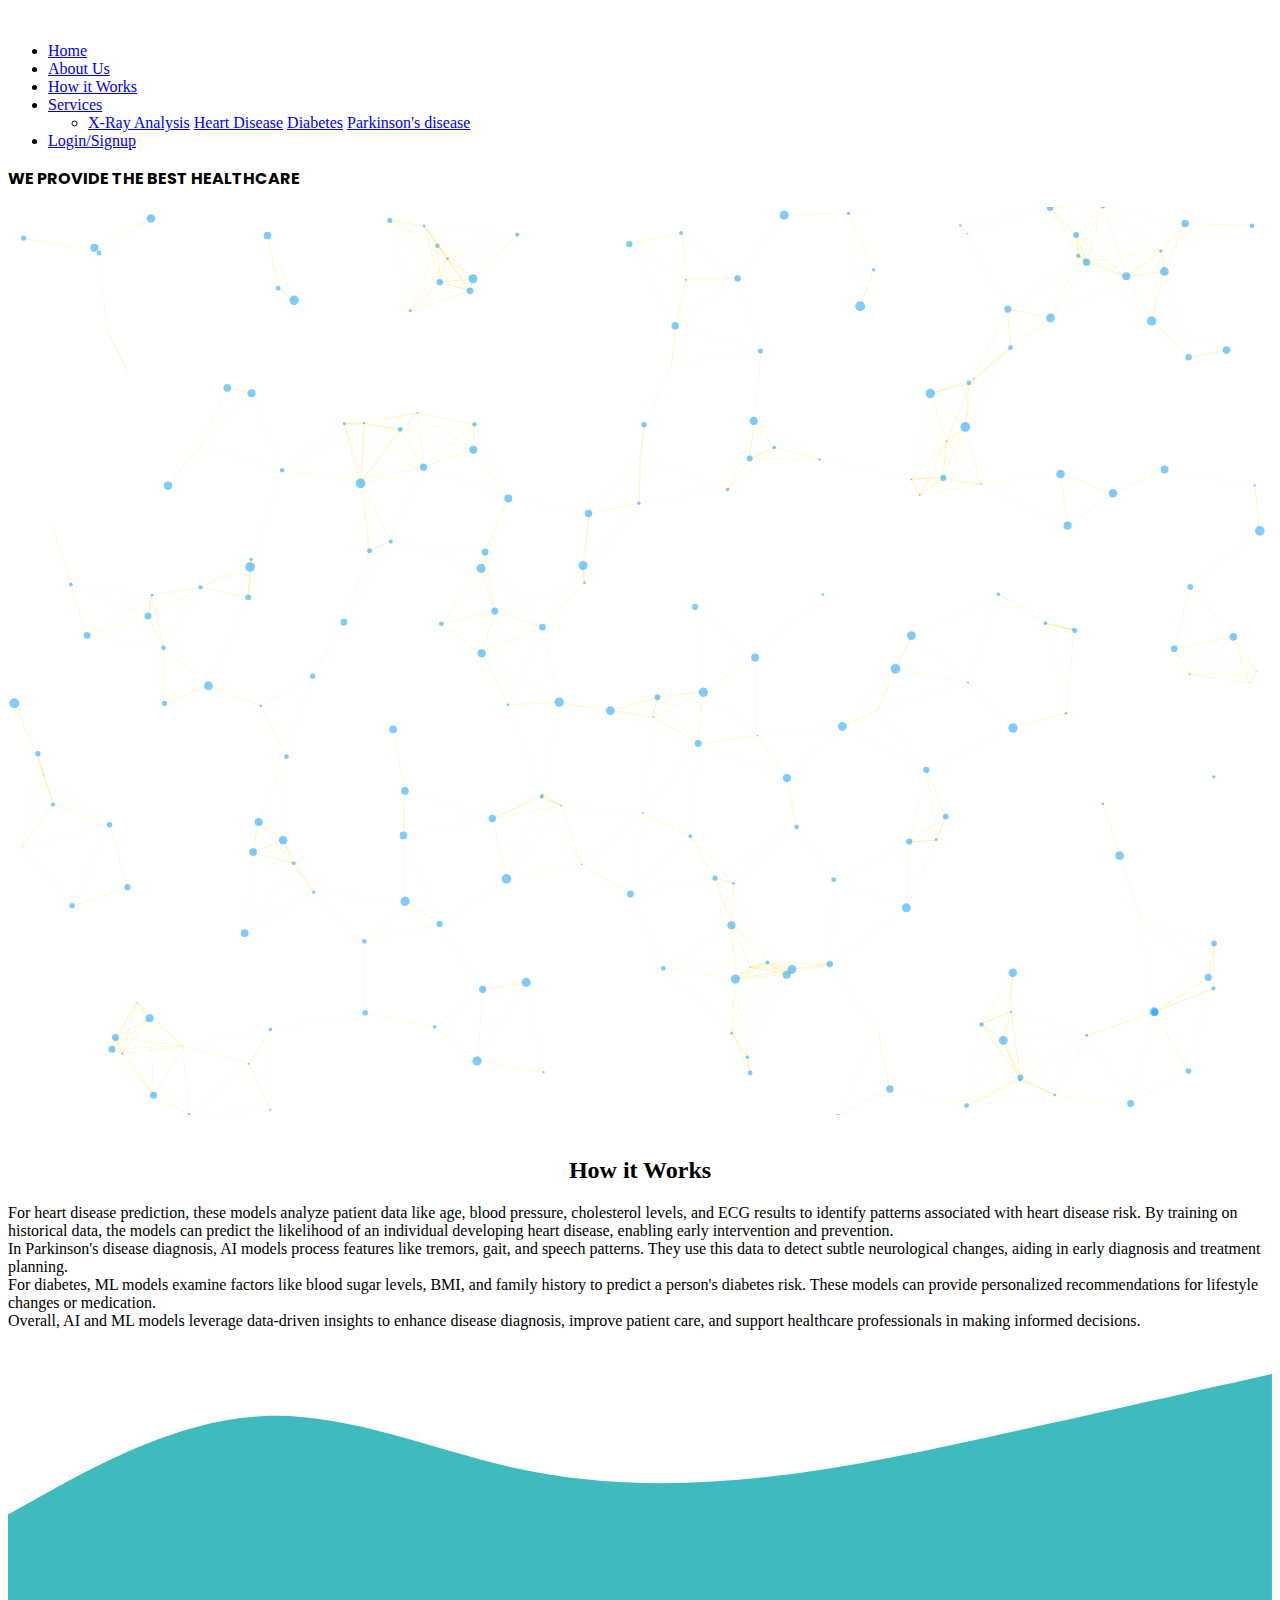
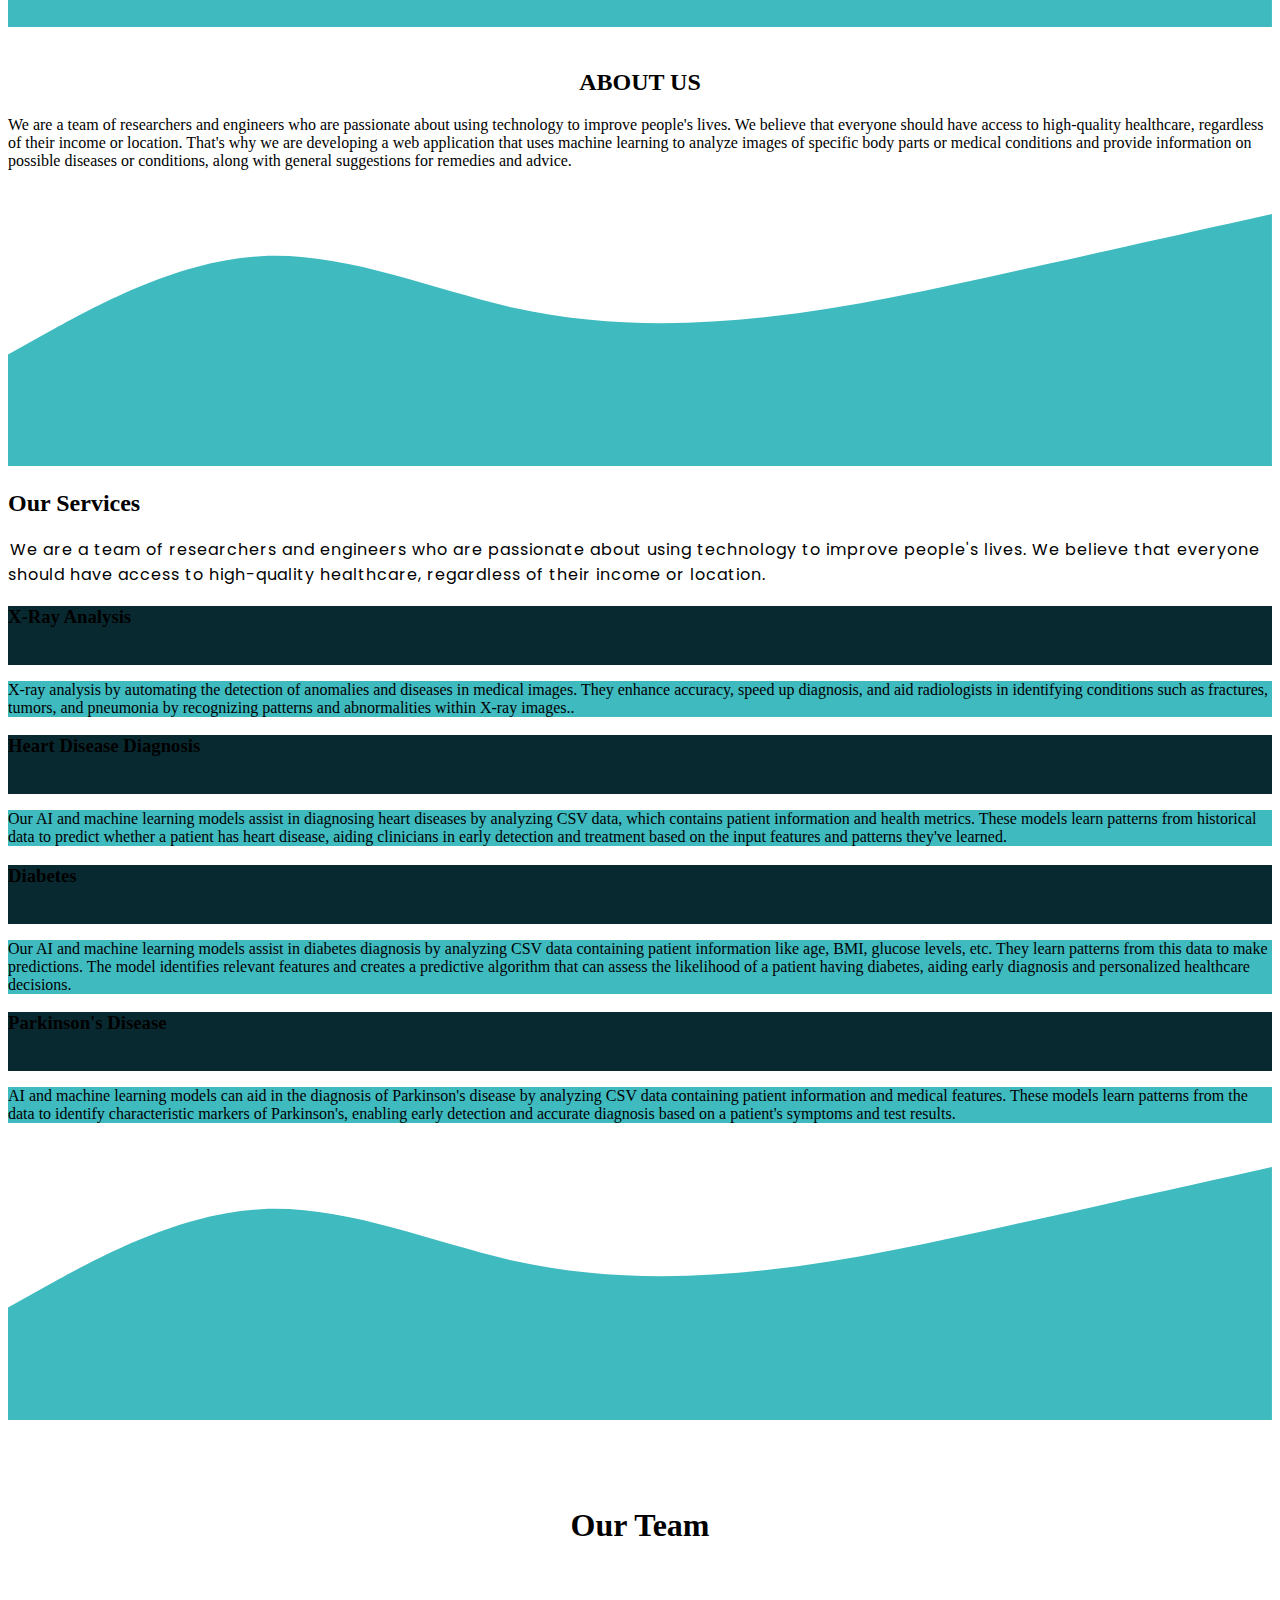
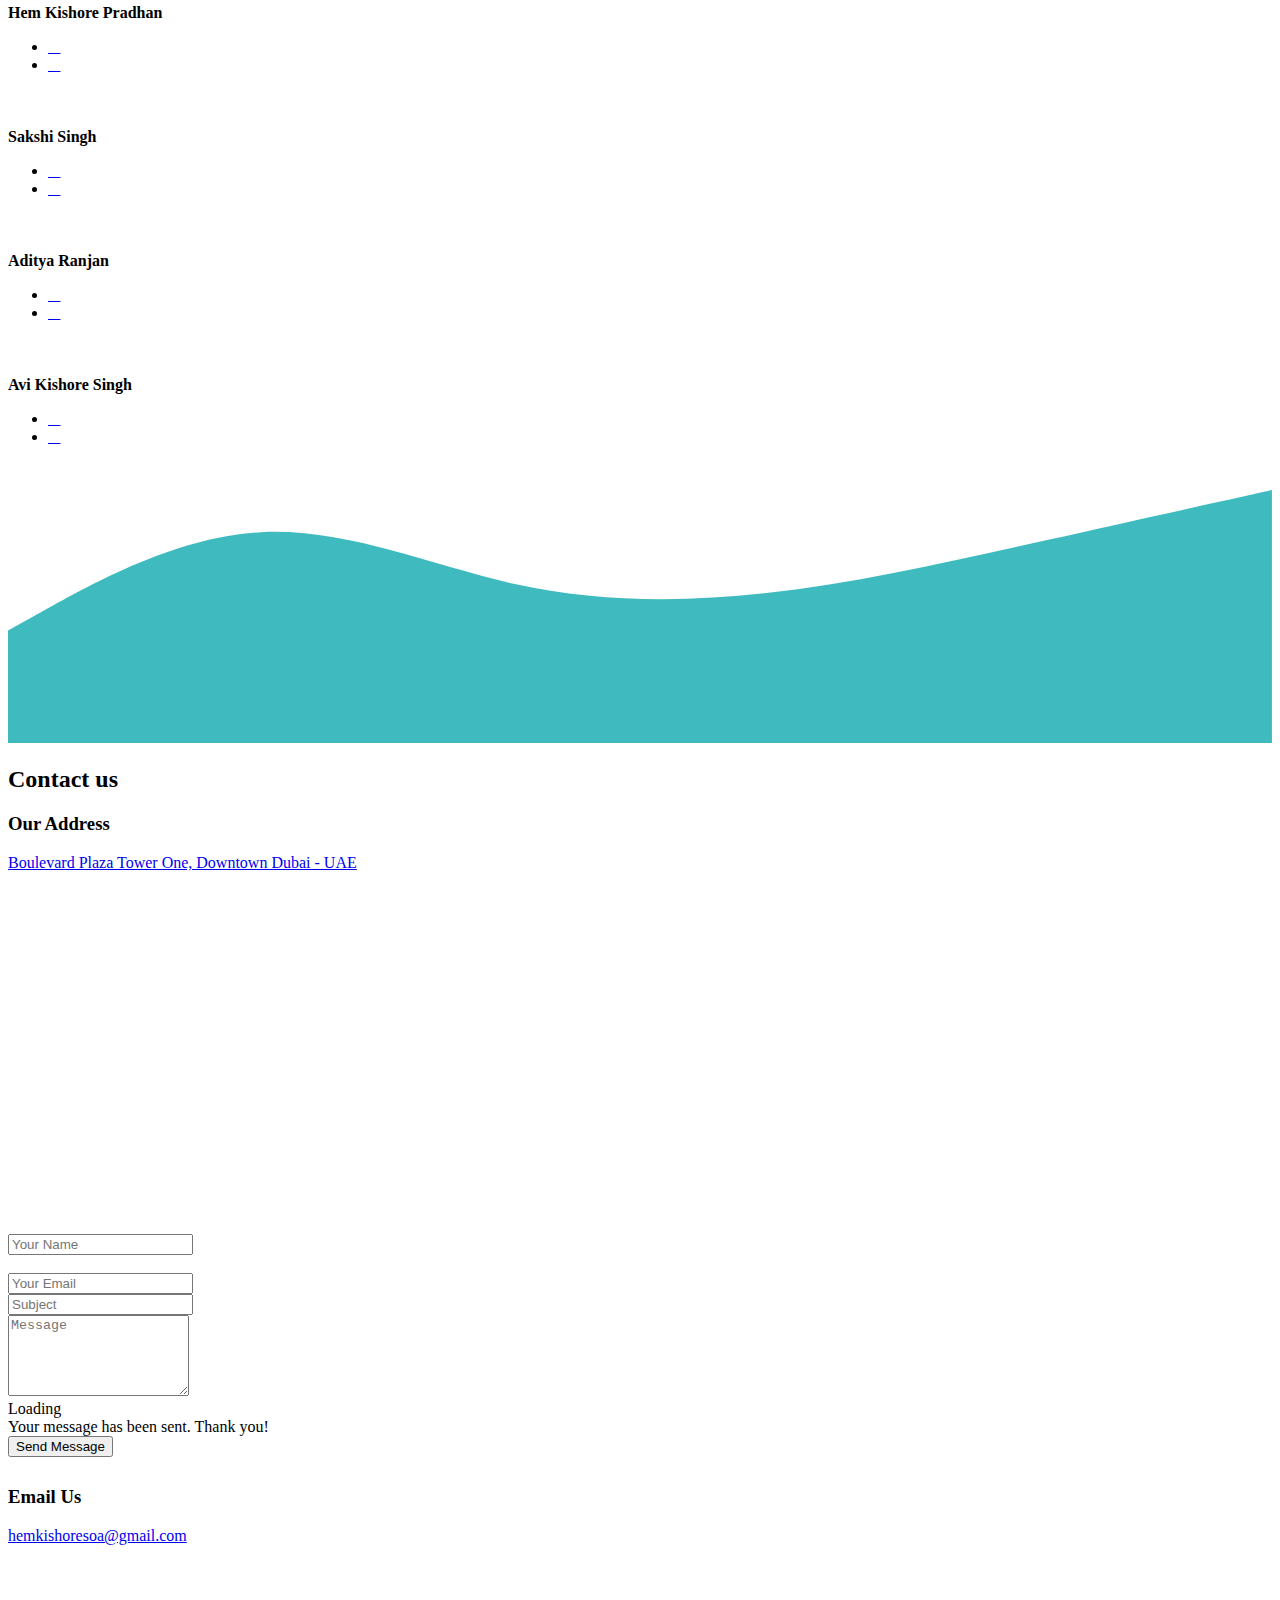
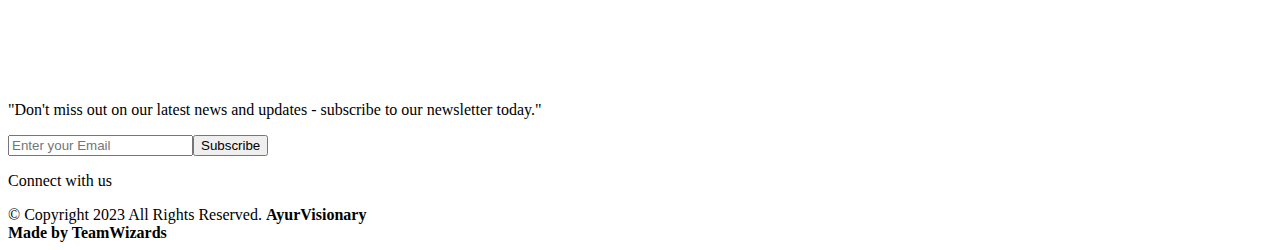
==== templates/index.html @ 6d26f272 "Adding codes with Flask App" ====
<!DOCTYPE html>
<html lang="en">

<head>
  <meta charset="utf-8">
  <meta content="width=device-width, initial-scale=1.0" name="viewport">

  <title>AyurVisionary - Health is Wealth</title>
  <meta content="" name="description">
  <meta content="" name="keywords">

  <!-- Favicons -->
  <link href="./static/Images/navlogo.png" rel="icon">
  <link href="./static/Images/navlogo.png" rel="apple-touch-icon">


  <!-- Google Fonts -->
  <link
    href="https://fonts.googleapis.com/css?family=Open+Sans:300,300i,400,400i,600,600i,700,700i|Raleway:300,300i,400,400i,500,500i,600,600i,700,700i|Poppins:300,300i,400,400i,500,500i,600,600i,700,700i"
    rel="stylesheet">
  <meta name="viewport" content="width=device-width, initial-scale=1">
  <link rel="stylesheet" href="https://cdnjs.cloudflare.com/ajax/libs/font-awesome/4.7.0/css/font-awesome.min.css">

  <!-- Vendor CSS Files -->

  <link href="static/vendor/aos/aos.css" rel="stylesheet">
  <link href="static/vendor/bootstrap/css/bootstrap.min.css" rel="stylesheet">
  <link href="static/vendor/bootstrap-icons/bootstrap-icons.css" rel="stylesheet">
  <link href="static/vendor/boxicons/css/boxicons.min.css" rel="stylesheet">
  <link href="static/vendor/glightbox/css/glightbox.min.css" rel="stylesheet">
  <link href="static/vendor/swiper/swiper-bundle.min.css" rel="stylesheet">
  <link href="static/css/style.css" rel="stylesheet">
  <script src="https://kit.fontawesome.com/66aa7c98b3.js" crossorigin="anonymous"></script>
  <script src="https://cdnjs.cloudflare.com/ajax/libs/animejs/3.2.1/anime.min.js"
    integrity="sha512-z4OUqw38qNLpn1libAN9BsoDx6nbNFio5lA6CuTp9NlK83b89hgyCVq+N5FdBJptINztxn1Z3SaKSKUS5UP60Q=="
    crossorigin="anonymous" referrerpolicy="no-referrer"></script>
  <script>
    document.onreadystatechange = function () {
      if (document.readyState !== "complete") {
        document.querySelector("body").style.visibility = "hidden";
        document.querySelector(".loaderr").style.visibility = "visible";
      } else {
        document.querySelector(".loaderr").style.display = "none";
        document.querySelector("body").style.visibility = "visible";
      }
    };
  </script>
  <script src="https://cdnjs.cloudflare.com/ajax/libs/tsparticles/2.9.3/tsparticles.min.js"
    integrity="sha512-+YPbXItNhUCZR3fn5KeWPtJrXuoqRYQ4Gd1rIjEFG+h8UJYekebhOMh84vv7q+Y1sy5kdIIVtfftehCiigriMQ=="
    crossorigin="anonymous" referrerpolicy="no-referrer"></script>
  <script src="https://ajax.googleapis.com/ajax/libs/jquery/3.6.3/jquery.min.js"></script>
  <script src="https://cdnjs.cloudflare.com/ajax/libs/slick-carousel/1.8.1/slick.min.js"
    integrity="sha512-XtmMtDEcNz2j7ekrtHvOVR4iwwaD6o/FUJe6+Zq+HgcCsk3kj4uSQQR8weQ2QVj1o0Pk6PwYLohm206ZzNfubg=="
    crossorigin="anonymous" referrerpolicy="no-referrer"></script>
</head>

<body>

  <!-- loader animation -->
  <div class="loaderr">
    <div class="loader"></div>
    <div class="loader"></div>
    <div class="loader"></div>

  </div>

  <!-- ======= Header ======= -->
  <header id="header">
    <div class="container d-flex align-items-center justify-content-between">

      <div class="logo">

        <a href="index.html"><img src="./static/Images/navlogo.png" alt="" class="img-fluid myimg"></a>
      </div>

      <nav id="navbar" class="navbar">
        <ul>
          <li><a class="nav-link scrollto active" href="#hero">Home</a></li>
          <li><a class="nav-link scrollto" href="#about">About Us</a></li>
          <li><a class="nav-link scrollto" href="#howitworks">How it Works</a></li>

          <li class="dropdown"><a href="#services"><span>Services</span> <i class="bi bi-chevron-down"></i></a>
            <ul>

              <li class="dropdown">

                <a href="/xray" class="mylink"><span>X-Ray Analysis</span></a>
                <a href="/heartform" class="mylink"><span>Heart Disease</span></a>
                <a href="/diabetesform" class="mylink"><span>Diabetes</span></a>
                <a href="/parkinson" class="mylink"><span>Parkinson's disease</span></a>

              </li>

            </ul>
          </li>

          </li>

          <li>
            <a class="nav-link scrollto" href="signin">Login/Signup</a>

          </li>


        </ul>
        <i class="bi bi-list mobile-nav-toggle"></i>
      </nav>

    </div>
  </header>
  <!-- Hero section -->
  <section class="myccontainer">
    <div class="row">
      <div class="col-lg-6 col-md-12">
        <div class="herocontent">
          <div class="my_animation">
            <div class="container">
              <p class="parahero" style="font-family: Poppins;"><b> WE PROVIDE THE BEST HEALTHCARE</b></p>
            </div>

          </div>

        </div>
      </div>
      <div class="col-lg-6 col-md-12">
        <div id="particles-js"></div>
      </div>
    </div>







  </section>
  <!-- End of Hero section -->
  <main id="main">
    <!-- Our partners section -->
    <section id="howitworks" class="about section-bg">
      <div class="container">

        <div class="row gy-4">
          <div class="col-xl-6">
            <img
              src="https://upload.wikimedia.org/wikipedia/commons/thumb/7/77/X-ray_of_hand%2C_where_bone_age_is_automatically_found_by_BoneXpert_software.jpg/640px-X-ray_of_hand%2C_where_bone_age_is_automatically_found_by_BoneXpert_software.jpg"
              class="img-fluid" height="500px" alt="">

          </div>
          <div class="col-xl-6">
            <div class="content d-flex flex-column justify-content-center ps-0 ps-xl-4">
              <h2 data-aos="fade-in" data-aos-delay="80" class="myh2">
                <center><b> How it Works </b></center>
              </h2>
              <!-- about section contents -->
              <p data-aos="fade-in" data-aos-delay="80" class="mypara">
                For heart disease prediction, these models analyze patient data like age, blood pressure, cholesterol
                levels, and ECG results to identify patterns associated with heart disease risk. By training on
                historical data, the models can predict the likelihood of an individual developing heart disease,
                enabling early intervention and prevention.
                <br>

                In Parkinson's disease diagnosis, AI models process features like tremors, gait, and speech patterns.
                They use this data to detect subtle neurological changes, aiding in early diagnosis and treatment
                planning.
                <br>


                For diabetes, ML models examine factors like blood sugar levels, BMI, and family history to predict a
                person's diabetes risk. These models can provide personalized recommendations for lifestyle changes or
                medication.
                <br>


                Overall, AI and ML models leverage data-driven insights to enhance disease diagnosis, improve patient
                care, and support healthcare professionals in making informed decisions.
                <br>

              </p>
              <!-- about section contents ends -->
            </div>
          </div>
        </div>

      </div>
    </section>


    <!-- End of partners section -->
    <svg xmlns="http://www.w3.org/2000/svg" viewBox="0 0 1440 320">
      <path fill="#3FBBC0" fill-opacity="1"
        d="M0,192L48,165.3C96,139,192,85,288,80C384,75,480,117,576,138.7C672,160,768,160,864,149.3C960,139,1056,117,1152,96C1248,75,1344,53,1392,42.7L1440,32L1440,320L1392,320C1344,320,1248,320,1152,320C1056,320,960,320,864,320C768,320,672,320,576,320C480,320,384,320,288,320C192,320,96,320,48,320L0,320Z">
      </path>
    </svg>
    <!--  About Section -->
    <section id="about" class="about section-bg">
      <div class="container">

        <div class="row gy-4">
          <div class="col-xl-6">
            <img
              src="https://static.vecteezy.com/system/resources/thumbnails/001/252/004/small_2x/hand-touching-a-smartphone-screen-with-online-doctor-and-health-care.jpg"
              class="img-fluid" height="500px" alt="">

          </div>
          <div class="col-xl-6">
            <div class="content d-flex flex-column justify-content-center ps-0 ps-xl-4">
              <h2 data-aos="fade-in" data-aos-delay="80" class="myh2">
                <center><b> ABOUT US </b></center>
              </h2>
              <!-- about section contents -->
              <p data-aos="fade-in" data-aos-delay="80" class="mypara">
                We are a team of researchers and engineers who are passionate about using technology to improve people's
                lives. We believe that everyone should have access to high-quality healthcare, regardless of their
                income or location.

                That's why we are developing a web application that uses machine learning to analyze images of specific
                body parts or medical conditions and provide information on possible diseases or conditions, along with
                general suggestions for remedies and advice.
              </p>
              <!-- about section contents ends -->
            </div>
          </div>
        </div>

      </div>
    </section>
    <!-- End of about Section -->
    <svg xmlns="http://www.w3.org/2000/svg" viewBox="0 0 1440 320">
      <path fill="#3FBBC0" fill-opacity="1"
        d="M0,192L48,165.3C96,139,192,85,288,80C384,75,480,117,576,138.7C672,160,768,160,864,149.3C960,139,1056,117,1152,96C1248,75,1344,53,1392,42.7L1440,32L1440,320L1392,320C1344,320,1248,320,1152,320C1056,320,960,320,864,320C768,320,672,320,576,320C480,320,384,320,288,320C192,320,96,320,48,320L0,320Z">
      </path>
    </svg>

    <!--  Services Section Starts -->
    <section id="services" class="services" style="display: flex; align-items: center; justify-content: center;">
      <div class="container">

        <div class="section-title">
          <h2 data-aos="fade-in" data-aos-delay="80">Our Services</h2>

          <p class="myservicepara" data-aos="fade-in" data-aos-delay="80" style="text-align: left; font-size: 16px;
          letter-spacing: 1px;
          font-family: Poppins, sans-serif;
         
          text-indent: 2px;">We are a team of researchers and engineers who are passionate about using technology to
            improve people's lives. We believe that everyone should have access to high-quality healthcare, regardless
            of their income or location.

          </p>

        </div>


        <div class="container servicescontainerr">
          <div class="row">
            <div class="col-lg-6 col-md-6 col-xl-6 ">
              <div class="box-item">
                <div class="flip-box">
                  <div class="flip-box-front text-center" style="background-color: #092930">
                    <div class="inner color-white">
                      <h3 class="flip-box-header">X-Ray Analysis</h3>

                      <img src="https://s25.postimg.cc/65hsttv9b/cta-arrow.png" alt="" class="flip-box-img">
                    </div>
                  </div>
                  <div class="flip-box-back text-center" style="background-color: #3FBBC0;">
                    <div class="inner color-white">

                      <p class="servicesparagraph">X-ray analysis by automating the detection of anomalies and diseases
                        in medical images. They enhance accuracy, speed up diagnosis, and aid radiologists in
                        identifying conditions such as fractures, tumors, and pneumonia by recognizing patterns and
                        abnormalities within X-ray images..</p>

                    </div>
                  </div>
                </div>
              </div>
            </div>
            <div class="col-lg-6 col-md-6 col-xl-6 ">
              <div class="box-item">
                <div class="flip-box">
                  <div class="flip-box-front text-center" style="background-color: #092930">
                    <div class="inner color-white">
                      <h3 class="flip-box-header">Heart Disease Diagnosis</h3>

                      <img src="https://s25.postimg.cc/65hsttv9b/cta-arrow.png" alt="" class="flip-box-img">
                    </div>
                  </div>
                  <div class="flip-box-back text-center" style="background-color: #3FBBC0;">
                    <div class="inner color-white">

                      <p class="servicesparagraph">Our AI and machine learning models assist in diagnosing heart
                        diseases by
                        analyzing CSV data, which contains patient information and health metrics. These models learn
                        patterns from historical data to predict whether a patient has heart disease, aiding clinicians
                        in early detection and treatment based on the input features and patterns they've learned.</p>

                    </div>
                  </div>
                </div>
              </div>
            </div>
          </div>
          <div class="row">
            <div class="col-lg-6 col-md-6 col-xl-6 ">
              <div class="box-item">
                <div class="flip-box">
                  <div class="flip-box-front text-center filter-" style="background-color: #092930">
                    <div class="inner color-white">
                      <h3 class="flip-box-header">Diabetes</h3>

                      <img src="https://s25.postimg.cc/65hsttv9b/cta-arrow.png" alt="" class="flip-box-img">
                    </div>
                  </div>
                  <div class="flip-box-back text-center" style="background-color: #3FBBC0;">
                    <div class="inner color-white">

                      <p class="servicesparagraph">Our AI and machine learning models assist in diabetes diagnosis by
                        analyzing CSV data containing patient information like age, BMI, glucose levels, etc. They learn
                        patterns from this data to make predictions. The model identifies relevant features and creates
                        a predictive algorithm that can assess the likelihood of a patient having diabetes, aiding early
                        diagnosis and personalized healthcare decisions.</p>

                    </div>
                  </div>
                </div>
              </div>
            </div>
            <div class="col-lg-6 col-md-6 col-xl-6 ">


              <div class="box-item">
                <div class="flip-box">
                  <div class="flip-box-front text-center filter-" style="background-color: #092930">
                    <div class="inner color-white">
                      <h3 class="flip-box-header">Parkinson's Disease</h3>

                      <img src="https://s25.postimg.cc/65hsttv9b/cta-arrow.png" alt="" class="flip-box-img">
                    </div>
                  </div>
                  <div class="flip-box-back text-center" style="background-color: #3FBBC0;">
                    <div class="inner color-white">

                      <p class="servicesparagraph">AI and machine learning models can aid in the diagnosis of
                        Parkinson's disease by analyzing CSV data containing patient information and medical features.
                        These models learn patterns from the data to identify characteristic markers of Parkinson's,
                        enabling early detection and accurate diagnosis based on a patient's symptoms and test results.
                      </p>

                    </div>
                  </div>
                </div>
              </div>


            </div>
          </div>


        </div>
      </div>

    </section>

    <!-- End of Service Section -->


    </div>
    <svg xmlns="http://www.w3.org/2000/svg" viewBox="0 0 1440 320">
      <path fill="#3FBBC0" fill-opacity="1"
        d="M0,192L48,165.3C96,139,192,85,288,80C384,75,480,117,576,138.7C672,160,768,160,864,149.3C960,139,1056,117,1152,96C1248,75,1344,53,1392,42.7L1440,32L1440,320L1392,320C1344,320,1248,320,1152,320C1056,320,960,320,864,320C768,320,672,320,576,320C480,320,384,320,288,320C192,320,96,320,48,320L0,320Z">
      </path>
    </svg>
    <!-- Talents  -->
    <div class="talents">
      <div class="container talentcontainer">
        <h1 class="myh2" style="text-align: center; padding-top: 62px;" data-aos="fade-in" data-aos-delay="80"><b>Our
            Team</b></h1>
        <section class="team-slider slider">
          <div class="slide">
            <article class="myycard">
              <div class="temporary_text">
                <img class="talentimg" src="https://avatars.githubusercontent.com/u/101815577?v=4" style="display: flex;
                 justify-content: center;border-radius: 50%; " alt="">

                <span style="display: flex;
justify-content: center; padding-top: 20px; color: white;"><b>Hem Kishore Pradhan</b></span>
              </div>

              <div class="mycard_content">
                <span class="card_title" style="text-align: center;"><b>Hem Kishore Pradhan</b></span>
                <span class="card_subtitle"> <a href="https://www.youtube.com/@ketan_k18"
                    class="youtubelink"></a></span>
                <div class="container">
                  <p class="card_description" style="text-align: center;">

                  <div class="social-menu">
                    <ul>

                      <li><a href="#" target="blank"><i class="fab fa-instagram"></i></a></li>
                      <li><a href="#" target="blank"><i class="fab fa-twitter"></i></a></li>

                    </ul>
                  </div>

                  </p>
                </div>


              </div>
            </article>
          </div>
          <div class="slide">
            <article class="myycard">
              <div class="temporary_text">
                <img class="talentimg" src="https://avatars.githubusercontent.com/u/104786841?v=4" style="display: flex;
                  justify-content: center;border-radius: 50%; " alt="">
                <span style="display: flex;
                  justify-content: center; padding-top: 20px;color: white;"><b> Sakshi Singh </b></span>
              </div>

              <div class="mycard_content">
                <span class="card_title" style="text-align: center;"><b>Sakshi Singh</b></span>
                <span class="card_subtitle"> <a href="https://www.youtube.com/@angxlinapg"
                    class="youtubelink"></a></span>
                <div class="container">
                  <p class="card_description" style="text-align: center;">

                  <div class="social-menu">
                    <ul>

                      <li><a href="#" target="blank"><i class="fab fa-instagram"></i></a></li>
                      <li><a href="#" target="blank"><i class="fab fa-twitter"></i></a></li>

                    </ul>
                  </div>

                  </p>
                </div>


              </div>
            </article>
          </div>

          <div class="slide">
            <article class="myycard">
              <div class="temporary_text">
                <img class="talentimg" src="https://avatars.githubusercontent.com/u/105258665?v=4" style="display: flex;
               justify-content: center;border-radius: 50%; " alt="">
                <span class="resspan" style="display: flex;
               justify-content: center; padding-top: 20px ;color: white;">Aditya Ranjan</span>
              </div>

              <div class="mycard_content">
                <span class="card_title" style="text-align: center;"><b>Aditya Ranjan</b></span>
                <span class="card_subtitle"> <a href="https://www.youtube.com/@AnkkitaC" class="youtubelink"></a></span>
                <div class="container">
                  <p class="card_description" style="text-align: center;">

                  <div class="social-menu">
                    <ul>

                      <li><a href="#" target="blank"><i class="fab fa-instagram"></i></a></li>
                      <li><a href="#" target="blank"><i class="fab fa-twitter"></i></a></li>

                    </ul>
                  </div>

                  </p>
                </div>


              </div>
            </article>
          </div>
          <div class="slide">
            <article class="myycard">
              <div class="temporary_text">

                <img class="talentimg"
                  src="https://media.licdn.com/dms/image/D5603AQFAeCTBjbuBIQ/profile-displayphoto-shrink_800_800/0/1696606140205?e=1701907200&v=beta&t=jNVEP2fsTtAmit1XHJWpIQGp6vaVGuJm6JcU9OMf5JE"
                  style="display: flex;
                  justify-content: center;border-radius: 50%; " alt="">
                <span class="resspan" style="display: flex;
                  justify-content: center; padding-top: 20px ;color: white;">Avi Kishore Singh</span>
              </div>

              <div class="mycard_content">
                <span class="card_title" style="text-align: center; "><b>Avi Kishore Singh</b></span>
                <span class="card_subtitle"> <a href="https://www.youtube.com/@ketan_k18"
                    class="youtubelink"></a></span>
                <div class="container">
                  <p class="card_description" style="text-align: center;">

                  <div class="social-menu">
                    <ul>

                      <li><a href="#" target="blank"><i class="fab fa-instagram"></i></a></li>
                      <li><a href="#" target="blank"><i class="fab fa-twitter"></i></a></li>

                    </ul>
                  </div>

                  </p>
                </div>


              </div>
            </article>
          </div>

        </section>



      </div>
    </div>
    <!-- End of talents -->






    <svg xmlns="http://www.w3.org/2000/svg" viewBox="0 0 1440 320">
      <path fill="#3FBBC0" fill-opacity="1"
        d="M0,192L48,165.3C96,139,192,85,288,80C384,75,480,117,576,138.7C672,160,768,160,864,149.3C960,139,1056,117,1152,96C1248,75,1344,53,1392,42.7L1440,32L1440,320L1392,320C1344,320,1248,320,1152,320C1056,320,960,320,864,320C768,320,672,320,576,320C480,320,384,320,288,320C192,320,96,320,48,320L0,320Z">
      </path>
    </svg>
    <!--  Team  -->
    <!-- <h2 class="myh2" id="team" style="text-align: center; font-size: 45px; margin-top: 50px;" data-aos="fade-in"
      data-aos-delay="80"> <b> Team </b></h2>
    <section class="team-slider slider">
      <div class="slide"><img
          src="https://thumbs.dreamstime.com/b/proud-office-worker-posing-thumbs-up-proud-office-worker-posing-thumbs-up-looking-camera-121346976.jpg"
          class="teamimg" />
        <center>
          <br>
          <h6><b> William Anderson</b></h6>
          <span>CTO</span><br>
          <a href=""><i class="bi bi-linkedin"></i></a>
        </center>

      </div>
      <div class="slide"><img
          src="https://thumbs.dreamstime.com/b/proud-office-worker-posing-thumbs-up-proud-office-worker-posing-thumbs-up-looking-camera-121346976.jpg"
          class="teamimg" />
        <center>
          <br>
          <h6><b> Sarah</b></h6>
          <span>CTO</span><br>
          <a href=""><i class="bi bi-linkedin"></i></a>
        </center>

      </div>

      <div class="slide"><img class="teamimg"
          src="https://thumbs.dreamstime.com/b/proud-office-worker-posing-thumbs-up-proud-office-worker-posing-thumbs-up-looking-camera-121346976.jpg" />
        <center>
          <br>
          <h6><b> William Anderson</b></h6>
          <span>CTO</span><br>
          <a href=""><i class="bi bi-linkedin"></i></a>
        </center>

      </div>
      <div class="slide"><img class="teamimg"
          src="https://thumbs.dreamstime.com/b/proud-office-worker-posing-thumbs-up-proud-office-worker-posing-thumbs-up-looking-camera-121346976.jpg" />
        <center>
          <br>
          <h6><b> William Anderson</b></h6>
          <span>CTO</span><br>
          <a href=""><i class="bi bi-linkedin"></i></a>
        </center>

      </div>

    </section> -->
    <!--  End of Team  -->



    <!-- <svg xmlns="http://www.w3.org/2000/svg" viewBox="0 0 1440 320">
      <path fill="#ffd700" fill-opacity="1"
        d="M0,192L48,165.3C96,139,192,85,288,80C384,75,480,117,576,138.7C672,160,768,160,864,149.3C960,139,1056,117,1152,96C1248,75,1344,53,1392,42.7L1440,32L1440,320L1392,320C1344,320,1248,320,1152,320C1056,320,960,320,864,320C768,320,672,320,576,320C480,320,384,320,288,320C192,320,96,320,48,320L0,320Z">
      </path>
    </svg> -->


    <!--  Contact  -->
    <section id="contact" class="contact section-bg">
      <div class="container" data-aos="fade-up" data-aos-delay="80">

        <div class="section-title">
          <h2>Contact us</h2>

        </div>
        <div class="row">
          <div class="col-lg-6">
            <div class="info-box" data-aos="fade-up" data-aos-delay="80">
              <i class="bx bx-map"></i>
              <h3>Our Address</h3>
              <a
                href="https://www.google.com/maps/place/Boulevard+Plaza,+Tower+1+-+Downtown+Dubai+-+Dubai+-+United+Arab+Emirates/@25.2000893,55.2729436,17z/data=!3m1!4b1!4m6!3m5!1s0x3e5f42816493e4a1:0x9991d05586e972fd!8m2!3d25.2000893!4d55.2751323!16s%2Fg%2F11b6y9f7gk">Boulevard
                Plaza Tower One, Downtown Dubai - UAE</a>
              <br>
              <br>
              <iframe class="contactmap"
                src="https://www.google.com/maps/embed?pb=!1m18!1m12!1m3!1d3610.0929029806157!2d55.2751323!3d25.2000893!2m3!1f0!2f0!3f0!3m2!1i1024!2i768!4f13.1!3m3!1m2!1s0x3e5f42816493e4a1%3A0x9991d05586e972fd!2sBoulevard%20Plaza%2C%20Tower%201%20-%20Downtown%20Dubai%20-%20Dubai%20-%20United%20Arab%20Emirates!5e0!3m2!1sen!2sin!4v1677467674590!5m2!1sen!2sin"
                width="340" height="320" style="border:0; padding-bottom: 20px;" allowfullscreen="" loading="lazy"
                referrerpolicy="no-referrer-when-downgrade"></iframe>



            </div>
          </div>
          <div class="col-lg-6">
            <div class="col-lg-12 mt-4 mt-lg-0">
              <form action="forms/contact.php" method="post" role="form" class="php-email-form w-100"
                data-aos="fade-up">
                <div class="row my-1">
                  <div class="col-md-12 col-lg-12 my-3 form-group">
                    <input type="text" name="name" class="form-control" id="name" placeholder="Your Name" required>
                  </div>
                  <br>
                  <div class="col-md-12 col-lg-12 form-group mt-3 mt-md-0">
                    <input type="email" class="form-control" name="email" id="email" placeholder="Your Email" required>
                  </div>
                </div>
                <div class="form-group mt-3">
                  <input type="text" class="form-control" name="subject" id="subject" placeholder="Subject" required>
                </div>
                <div class="form-group mt-3">
                  <textarea class="form-control" name="message" rows="5" placeholder="Message" required></textarea>
                </div>
                <div class="my-3">
                  <div class="loading">Loading</div>
                  <div class="error-message"></div>
                  <div class="sent-message">Your message has been sent. Thank you!</div>
                </div>
                <div class="text-center"><button type="submit">Send Message</button></div>
              </form>
            </div>
          </div>
        </div>
        <div class="row">
          <div class="col-lg-6 ">
            <div class="info-box mt-4" data-aos="fade-up" data-aos-delay="80" style="height: 200px; padding-top: 10px;">
              <i class="bx bx-envelope"></i>
              <h3>Email Us</h3>

              <p><a href="mailto:hemkishoresoa@gmail.com">hemkishoresoa@gmail.com</a>
            </div>
          </div>




        </div>
    </section>
    <!-- End of Contact  -->

  </main>
  <!-- End main -->

  <!-- Footer  -->
  <footer id="footer">

    <div class="footer-top">

      <div class="container">

        <div class="row  justify-content-center">
          <div class="col-lg-6">
            <img src="./static/Images/navlogo.png" class="myimg2" alt="">
            <p>"Don't miss out on our latest news and updates - subscribe to our newsletter today."</p>
          </div>
        </div>

        <div class="row footer-newsletter justify-content-center">
          <div class="col-lg-6">
            <form action="" method="post">
              <input type="email" name="email" placeholder="Enter your Email"><input type="submit" value="Subscribe">
            </form>
          </div>
        </div>
        <p>Connect with us</p>
        <div class="social-links">
          <a href="#" class="twitter"><i class="bx bxl-twitter"></i></a>

          <a href="#" class="instagram"><i class="bx bxl-instagram"></i></a>

          <a href="#" class="linkedin"><i class="bx bxl-linkedin"></i></a>
        </div>

      </div>
    </div>

    <div class="container footer-bottom clearfix myfooter">

      <div class="copyright">
        &copy; Copyright 2023 All Rights Reserved. <strong><span> <b> AyurVisionary</b></span></strong><br>
        <strong>Made by TeamWizards</strong>
      </div>

    </div>
  </footer>
  <!-- End Footer -->

  <a href="#" class="back-to-top d-flex align-items-center justify-content-center"><i
      class="bi bi-arrow-up-short"></i></a>



  <!-- Vendor JS Files -->
  <script src="static/vendor/aos/aos.js"></script>
  <script src="static/vendor/bootstrap/js/bootstrap.bundle.min.js"></script>
  <script src="static/vendor/glightbox/js/glightbox.min.js"></script>
  <script src="static/vendor/isotope-layout/isotope.pkgd.min.js"></script>
  <script src="static/vendor/swiper/swiper-bundle.min.js"></script>
  <script src="static/vendor/php-email-form/validate.js"></script>

  <!-- Template Main JS File -->
  <script src="static/js/main.js"></script>


  <!-- Nav Bar Animation js  -->
  <script>
    const body = document.body;
    let lastScroll = 0;
    window.addEventListener('scroll', () => {
      const currentScroll = window.pageYOffset
      if (currentScroll <= 0) {
        body.classList.remove("scroll-up");
      }
      if (currentScroll > lastScroll && !body.classList.contains("scroll-down")) {
        body.classList.remove("scroll-up")
        body.classList.add("scroll-down")
      }
      if (currentScroll < lastScroll && body.classList.contains("scroll-down")) {
        body.classList.remove("scroll-down")
        body.classList.add("scroll-up")
      }
      lastScroll = currentScroll;
    })
  </script>
  <!-- Nav Bar Animation js Ends  -->
</body>

</html>
<!-- particle animation js library -->
<script src="/static/particles.js">

</script>
<!-- particle animation js library Ends -->
<!-- edited particle js  animation js code -->
<script>

  particlesJS('particles-js',
    {
      "particles": {
        "number": {
          "value": 100,
          "density": {
            "enable": true,
            "value_area": 500
          }
        },
        "color": {
          "value": "#0099ff"
        },
        "shape": {
          "type": "circle",
          "stroke": {
            "width": 0,
            "color": "#0099ff"
          },
          "polygon": {
            "nb_sides": 5
          },
          "image": {
            "width": 100,
            "height": 100
          }
        },
        "opacity": {
          "value": 0.5,
          "random": false,
          "anim": {
            "enable": false,
            "speed": 1,
            "opacity_min": 0.1,
            "sync": false
          }
        },
        "size": {
          "value": 5,
          "random": true,
          "anim": {
            "enable": false,
            "speed": 20,
            "size_min": 0.1,
            "sync": false
          }
        },
        "line_linked": {
          "enable": true,
          "distance": 100,
          "color": "#ffd700",
          "opacity": 0.4,
          "width": 1
        },
        "move": {
          "enable": true,
          "speed": 3,
          "direction": "none",
          "random": false,
          "straight": false,
          "out_mode": "out",
          "attract": {
            "enable": false,
            "rotateX": 600,
            "rotateY": 1200
          }
        }
      },
      "interactivity": {
        "detect_on": "canvas",
        "events": {
          "onhover": {
            "enable": true,
            "mode": "repulse"
          },
          "onclick": {
            "enable": true,
            "mode": "push"
          },
          "resize": true
        },
        "modes": {
          "grab": {
            "distance": 400,
            "line_linked": {
              "opacity": 1
            }
          },
          "bubble": {
            "distance": 400,
            "size": 40,
            "duration": 2,
            "opacity": 8,
            "speed": 3
          },
          "repulse": {
            "distance": 100
          },
          "push": {
            "particles_nb": 4
          },
          "remove": {
            "particles_nb": 2
          }
        }
      },
      "retina_detect": true,
      "config_demo": {
        "hide_card": false,
        "background_color": "#b61924",
        "background_image": "",
        "background_position": "50% 50%",
        "background_repeat": "no-repeat",
        "background_size": "cover"
      }
    }
  );
</script>
<!-- edited particle js  animation js code Ends -->

<script>

  $(document).ready(function () {
    $('.customer-logos').slick({
      slidesToShow: 4,
      slidesToScroll: 1,
      autoplay: true,
      autoplaySpeed: 1500,
      arrows: false,
      dots: false,
      pauseOnHover: false,
      responsive: [{
        breakpoint: 768,
        settings: {
          slidesToShow: 2
        }
      }, {
        breakpoint: 520,
        settings: {
          slidesToShow: 1
        }
      }]
    });
  });
</script>


<script>

</script>
<!-- Team Slider Js code starts -->
<script>
  $(document).ready(function () {
    $('.team-slider').slick({
      slidesToShow: 3,
      slidesToScroll: 1,
      autoplay: true,
      autoplaySpeed: 1500,
      arrows: false,
      dots: true,

      pauseOnHover: false,
      responsive: [{
        breakpoint: 768,
        settings: {
          slidesToShow: 2
        }
      }, {
        breakpoint: 520,
        settings: {
          slidesToShow: 1
        }
      },
      {
        breakpoint: 1000,
        settings: {
          slidesToShow: 1,

        }
      }]
    });
  });
</script>
<!-- Team Slider Js code Ends -->
<!-- Partner Slider Js code starts -->
<script>
  $(document).ready(function () {
    $('.customer-logos').slick({
      slidesToShow: 6,
      slidesToScroll: 1,
      autoplay: true,
      autoplaySpeed: 1500,
      arrows: false,
      dots: false,
      pauseOnHover: false,
      responsive: [{
        breakpoint: 768,
        settings: {
          slidesToShow: 4
        }
      }, {
        breakpoint: 520,
        settings: {
          slidesToShow: 3
        }
      }]
    });
  });
</script>
<!-- Team Slider Js code Ends -->
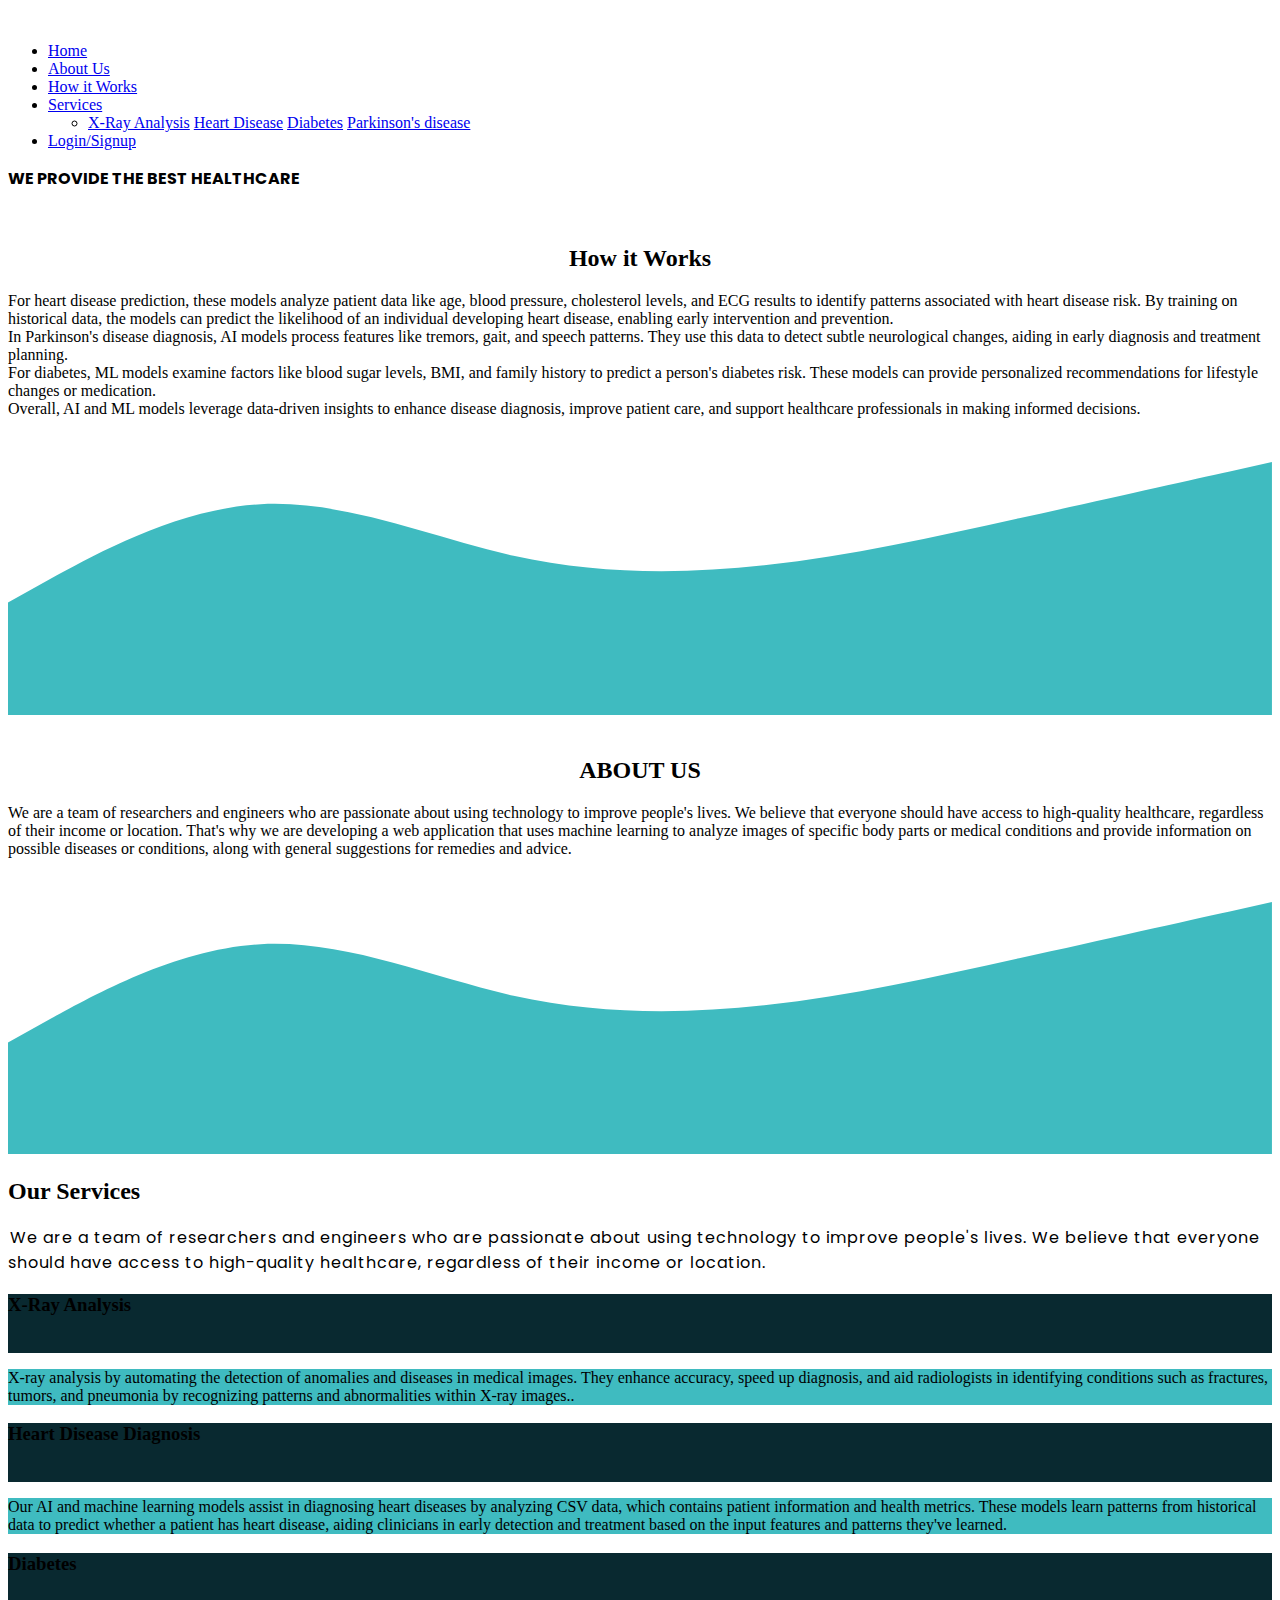
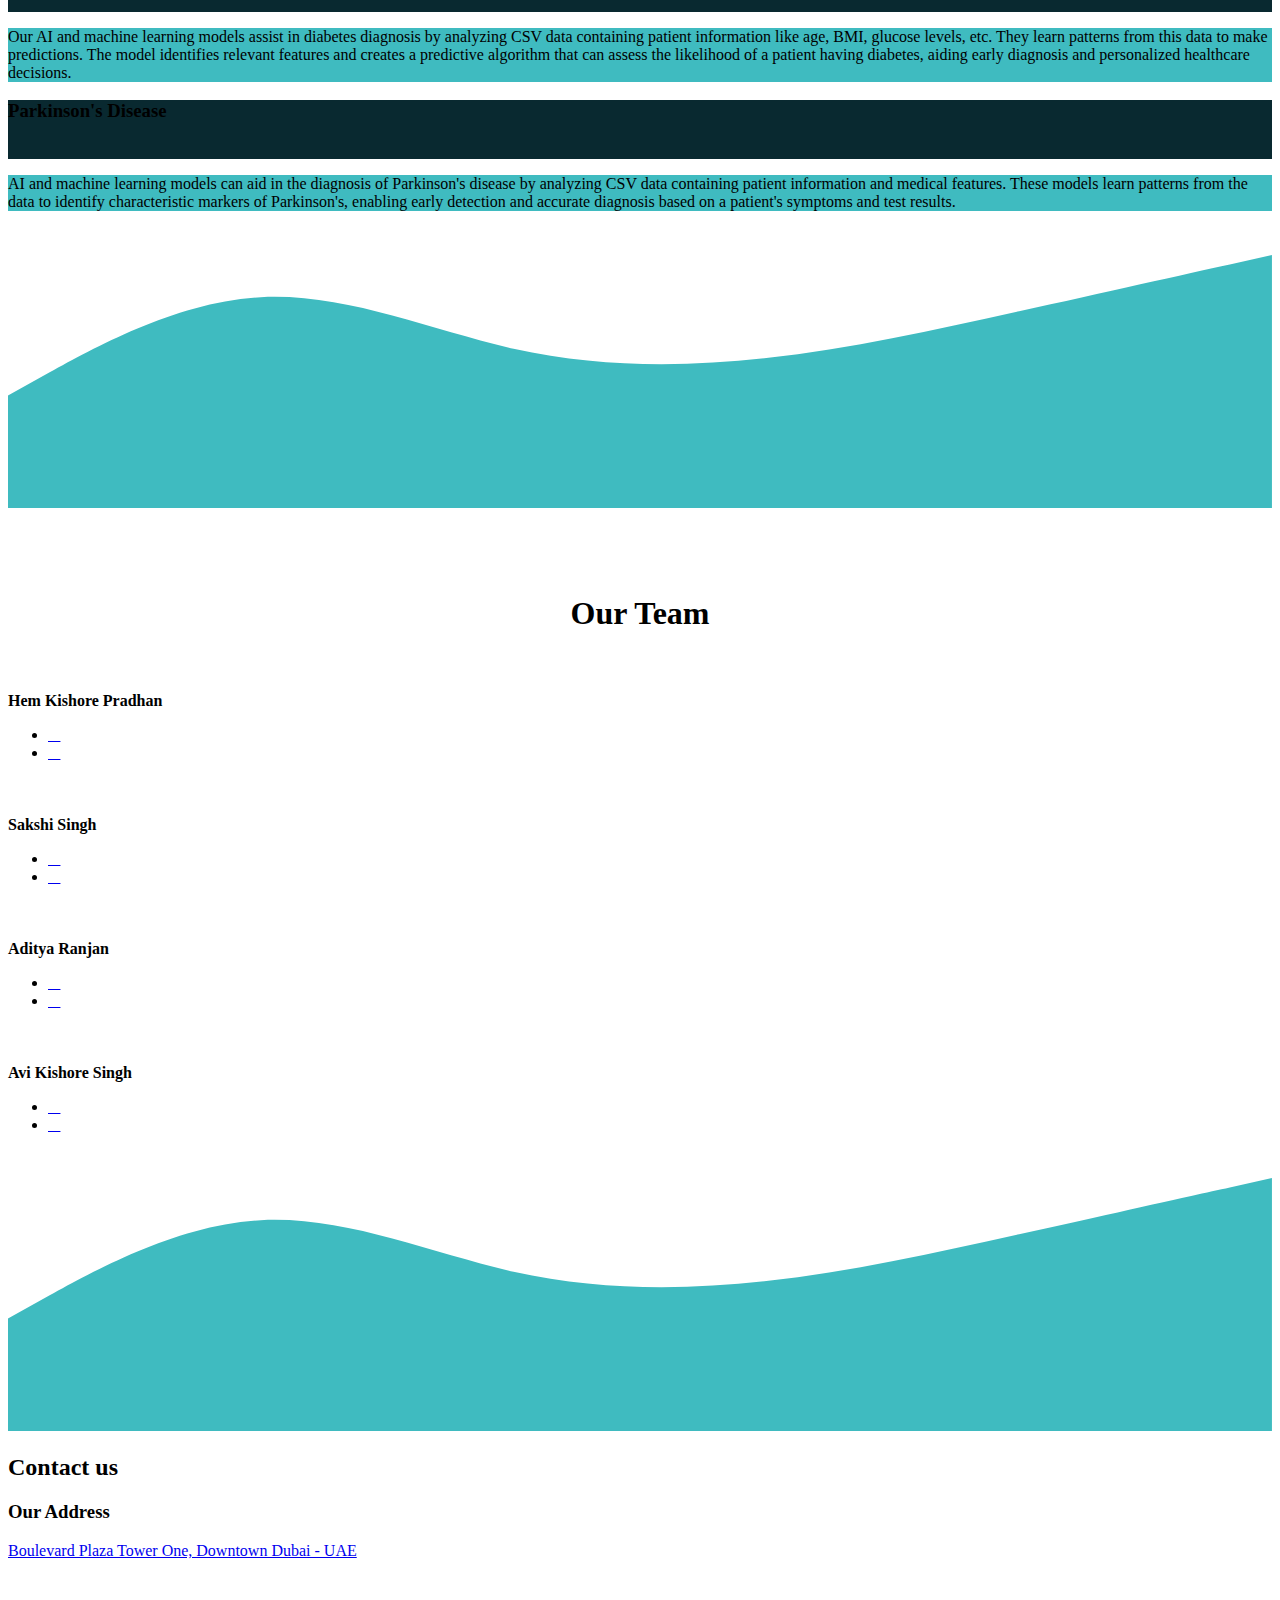
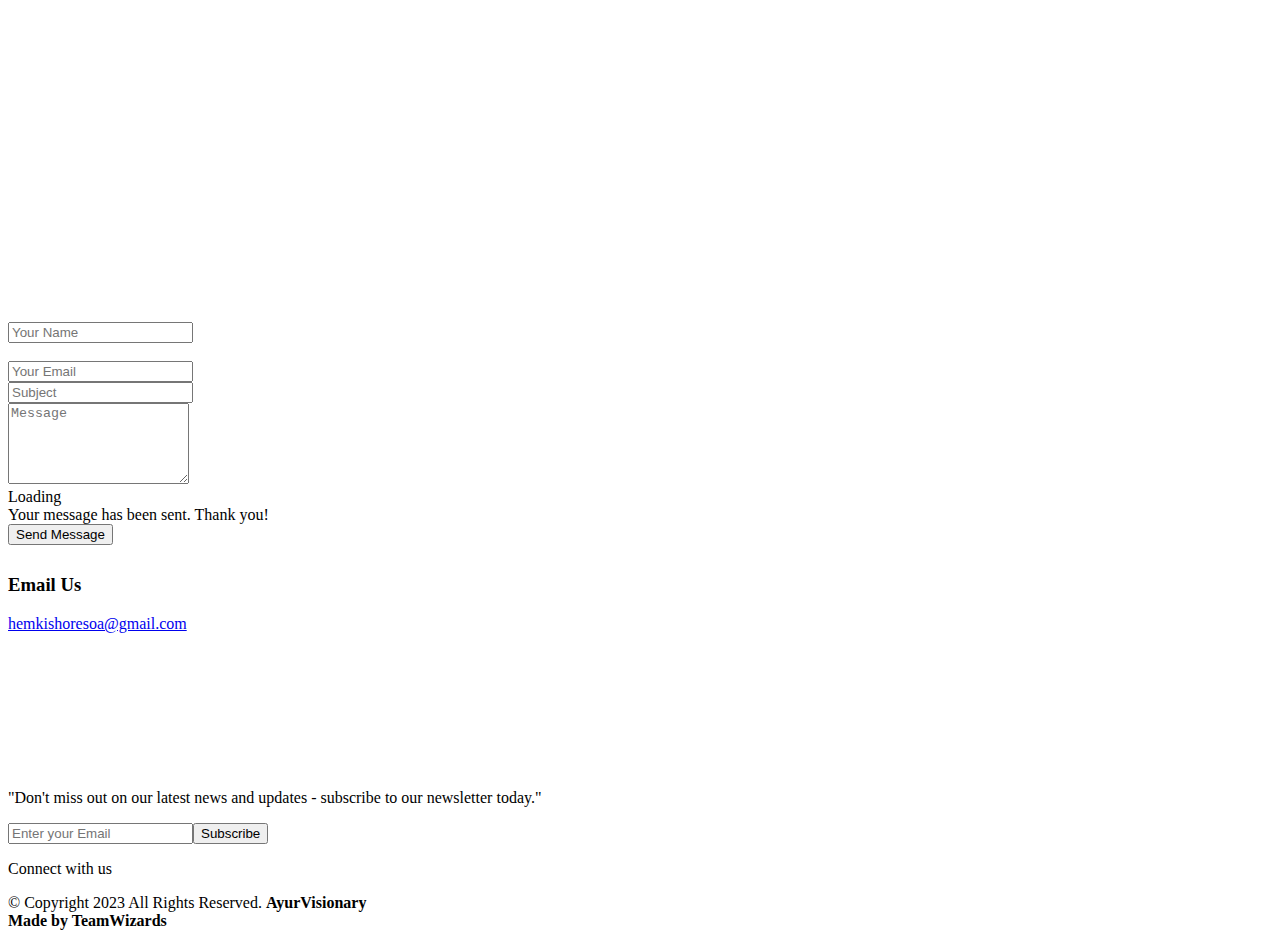
==== commit b44eaa6e: "Adding codes with Flask App" ====
--- a/templates/index.html
+++ b/templates/index.html
@@ -85,8 +85,8 @@
               <li class="dropdown">
 
                 <a href="/xray" class="mylink"><span>X-Ray Analysis</span></a>
-                <a href="/heartform" class="mylink"><span>Heart Disease</span></a>
-                <a href="/diabetesform" class="mylink"><span>Diabetes</span></a>
+                <a href="/heartform.html" class="mylink"><span>Heart Disease</span></a>
+                <a href="/diabetesform.html" class="mylink"><span>Diabetes</span></a>
                 <a href="/parkinson" class="mylink"><span>Parkinson's disease</span></a>
 
               </li>
@@ -97,7 +97,7 @@
           </li>
 
           <li>
-            <a class="nav-link scrollto" href="signin">Login/Signup</a>
+            <a class="nav-link scrollto" href="/signin.html">Login/Signup</a>
 
           </li>
 
@@ -751,7 +751,7 @@
 
 </html>
 <!-- particle animation js library -->
-<script src="/static/particles.js">
+<script src="particles.js">
 
 </script>
 <!-- particle animation js library Ends -->
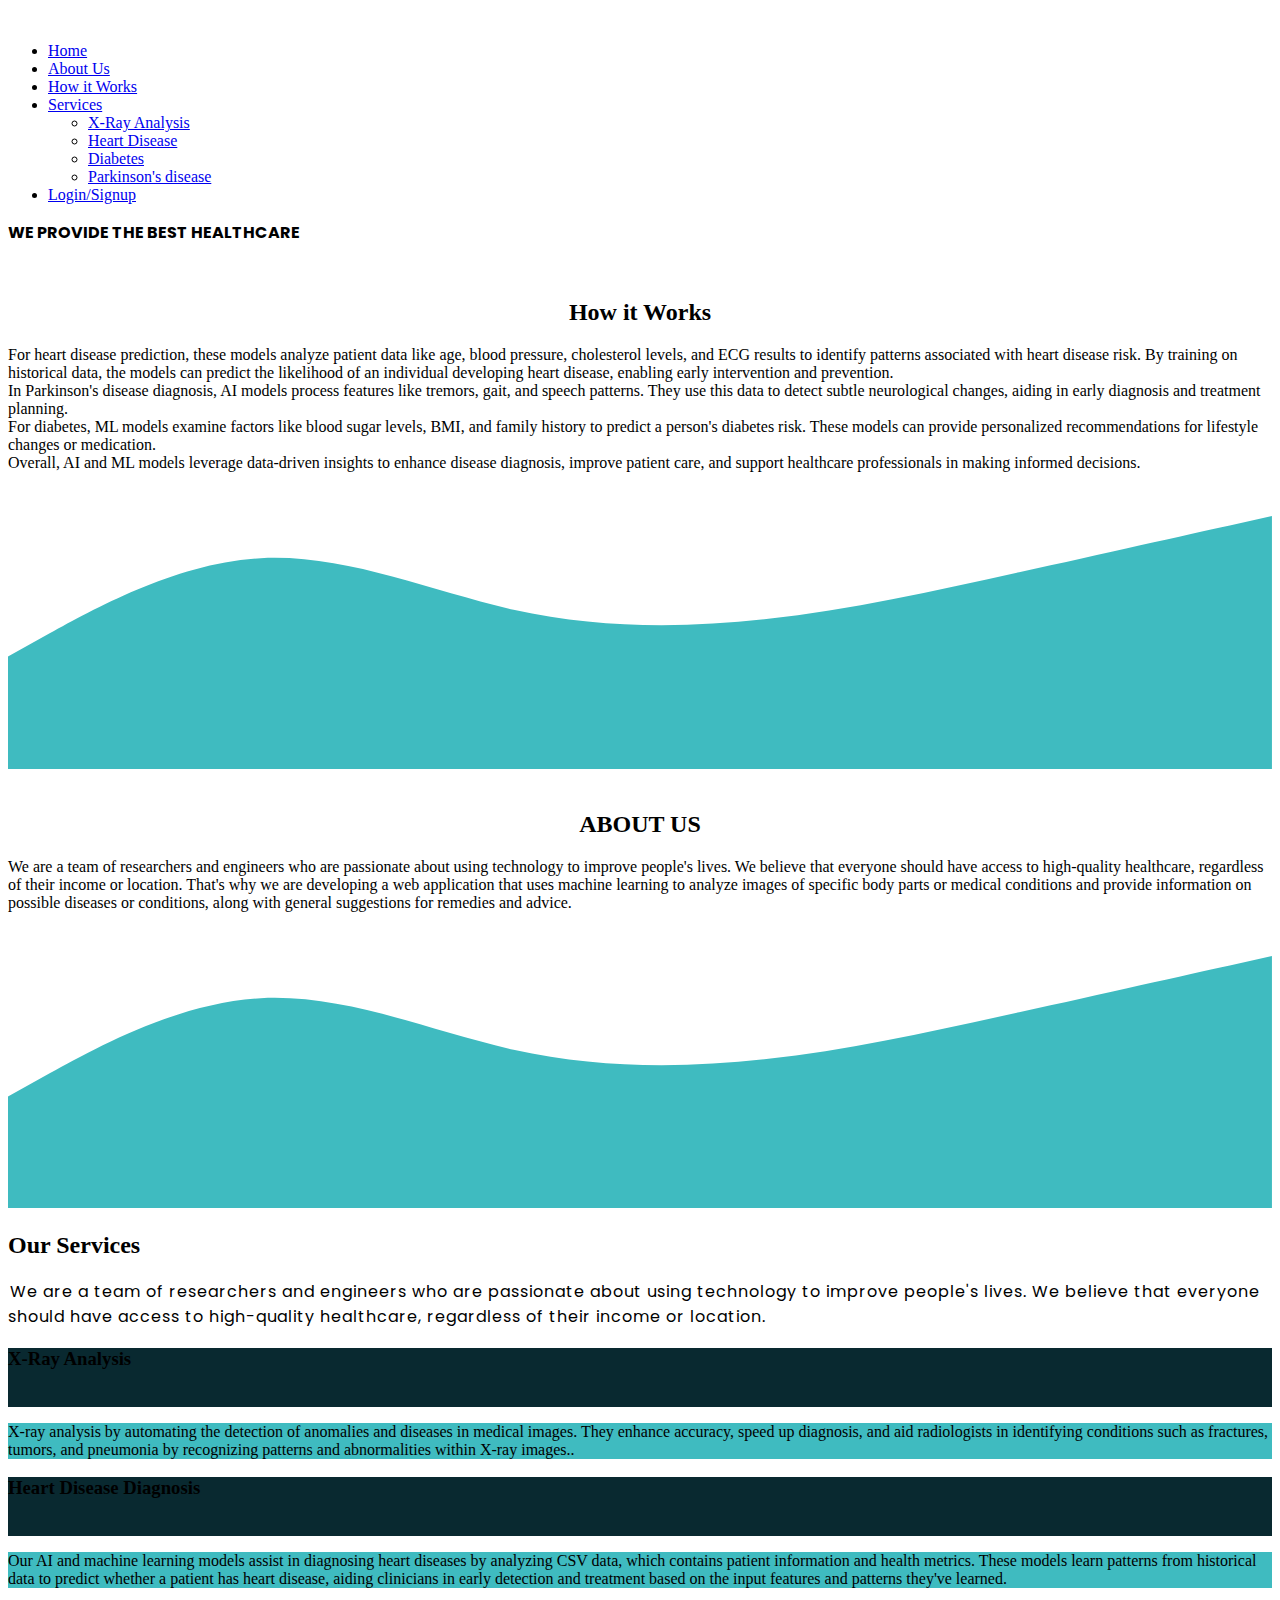
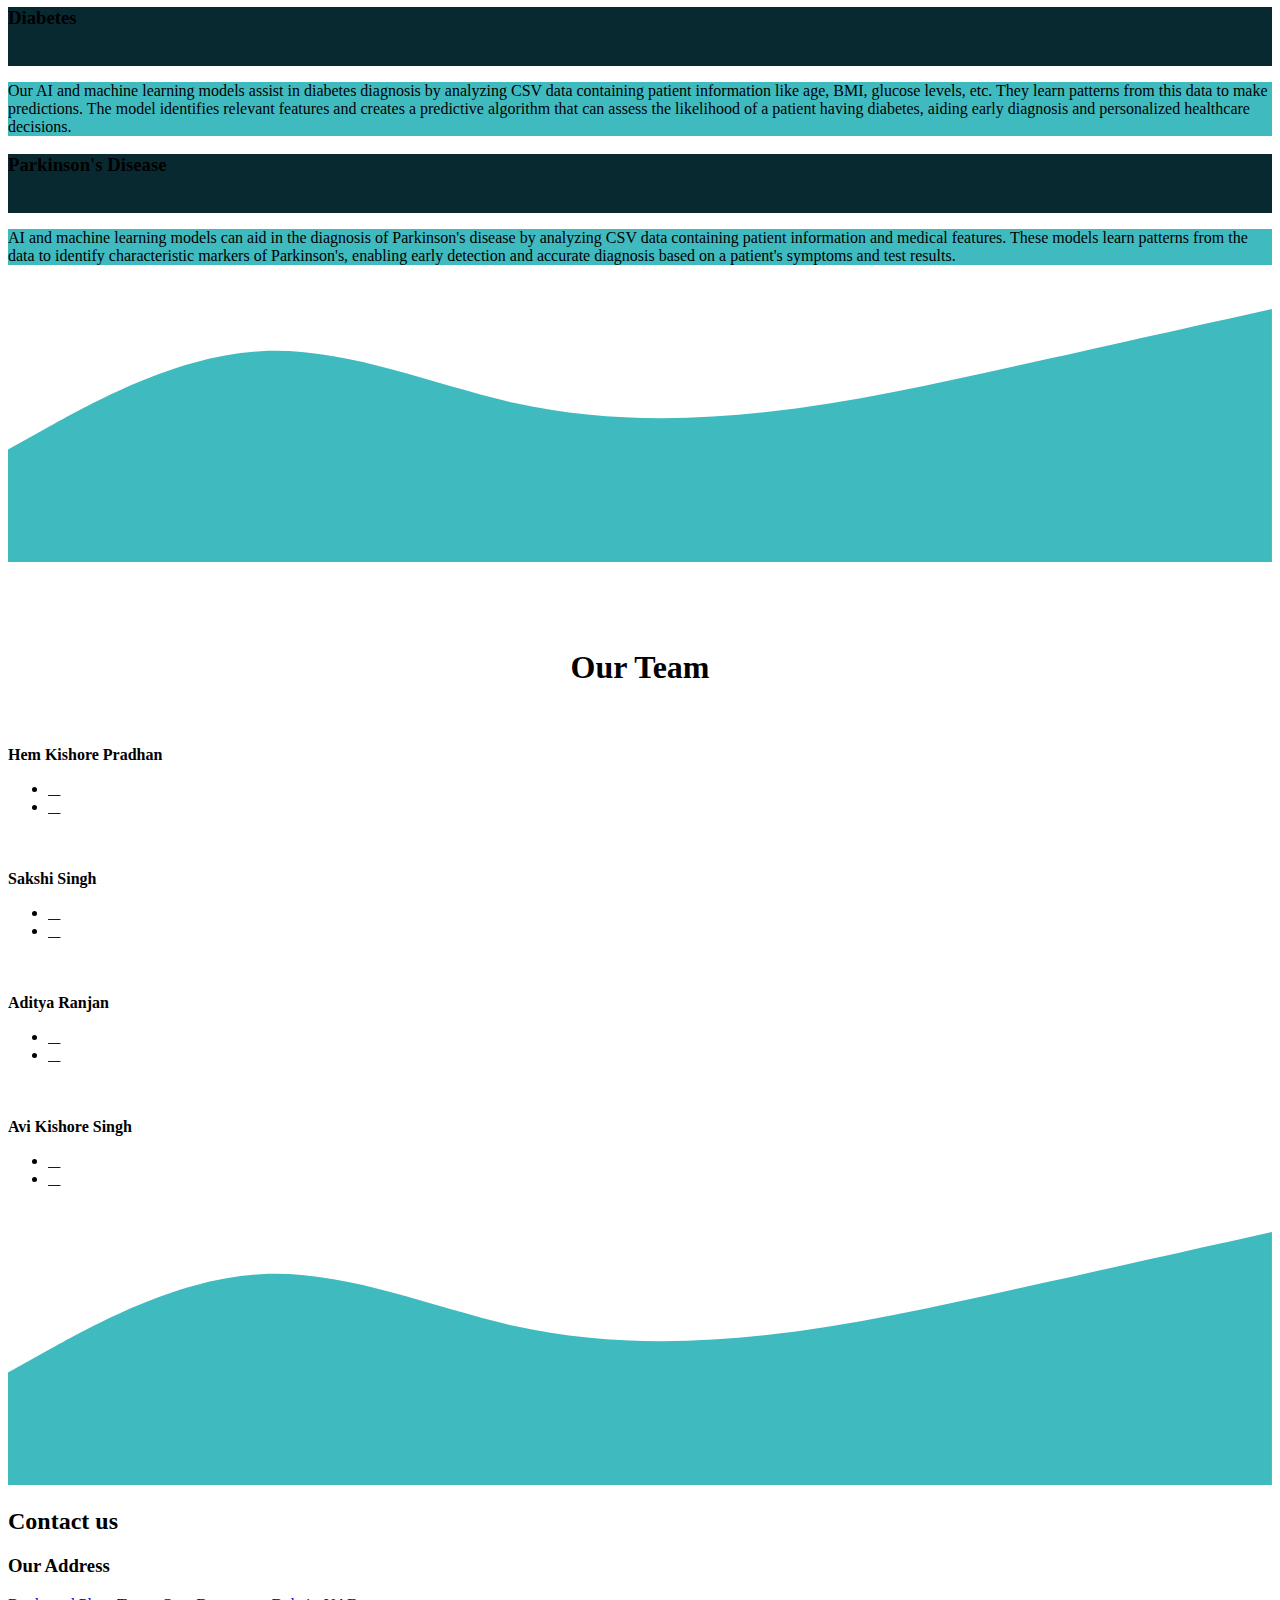
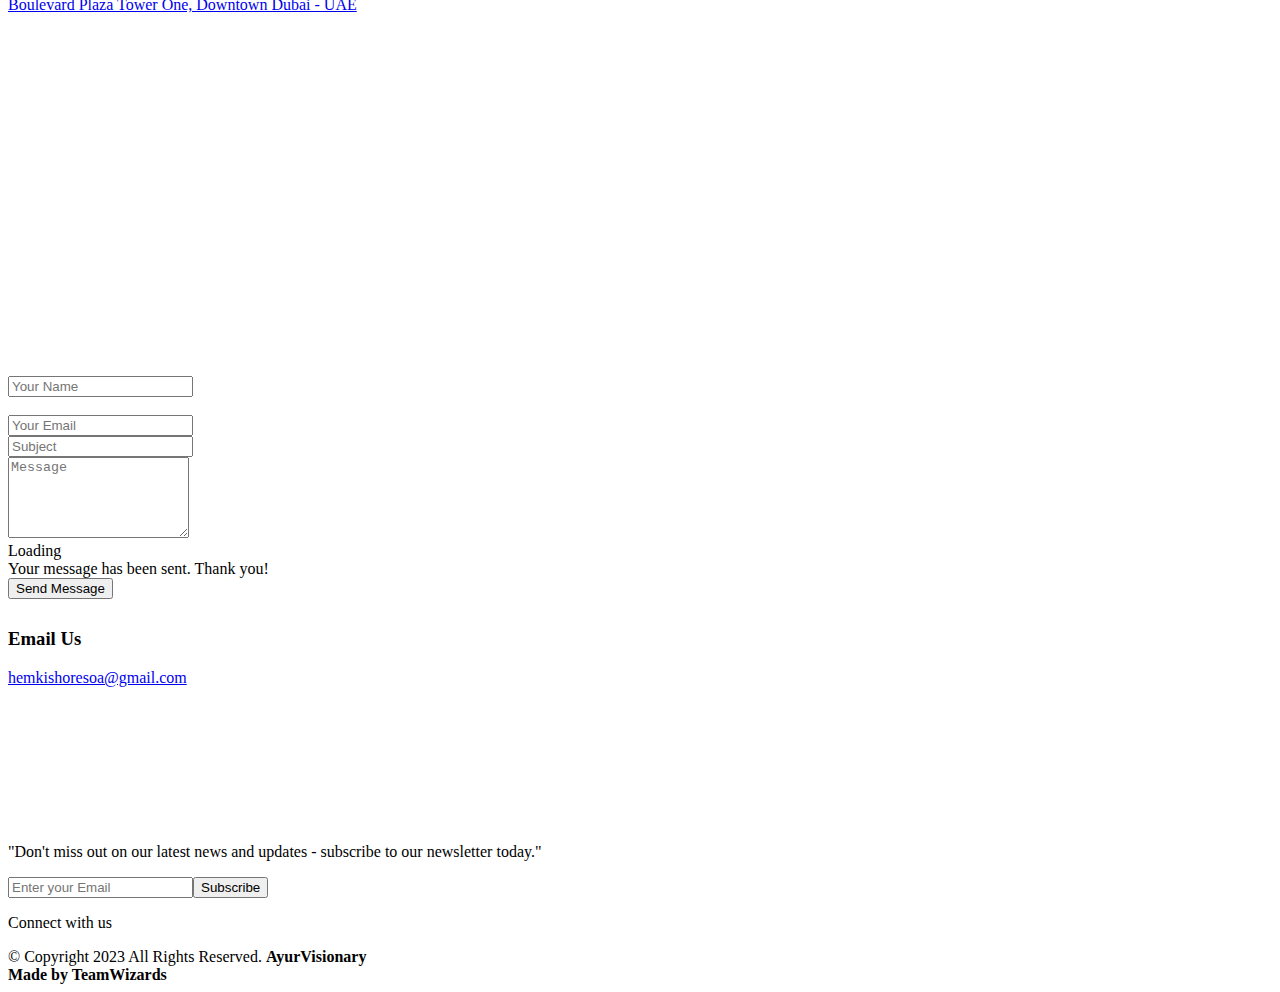
==== commit a361c447: "Pushing to main branch" ====
--- a/templates/index.html
+++ b/templates/index.html
@@ -84,10 +84,10 @@
 
               <li class="dropdown">
 
-                <a href="/xray" class="mylink"><span>X-Ray Analysis</span></a>
-                <a href="/heartform.html" class="mylink"><span>Heart Disease</span></a>
-                <a href="/diabetesform.html" class="mylink"><span>Diabetes</span></a>
-                <a href="/parkinson" class="mylink"><span>Parkinson's disease</span></a>
+                <a href="/xray" class="mylink"><span>X-Ray Analysis</span></a></li>
+                <li class="dropdown">  <a href="/heartform" class="mylink"><span>Heart Disease</span></a></li>
+                  <li class="dropdown">  <a href="/diabetesform" class="mylink"><span>Diabetes</span></a></li>
+                    <li class="dropdown">  <a href="/parkinson" class="mylink"><span>Parkinson's disease</span></a>
 
               </li>
 
@@ -123,7 +123,7 @@
         </div>
       </div>
       <div class="col-lg-6 col-md-12">
-        <div id="particles-js"></div>
+        <div id="../static/particles-js"></div>
       </div>
     </div>
 
@@ -751,7 +751,7 @@
 
 </html>
 <!-- particle animation js library -->
-<script src="particles.js">
+<script src="../static/particles.js">
 
 </script>
 <!-- particle animation js library Ends -->
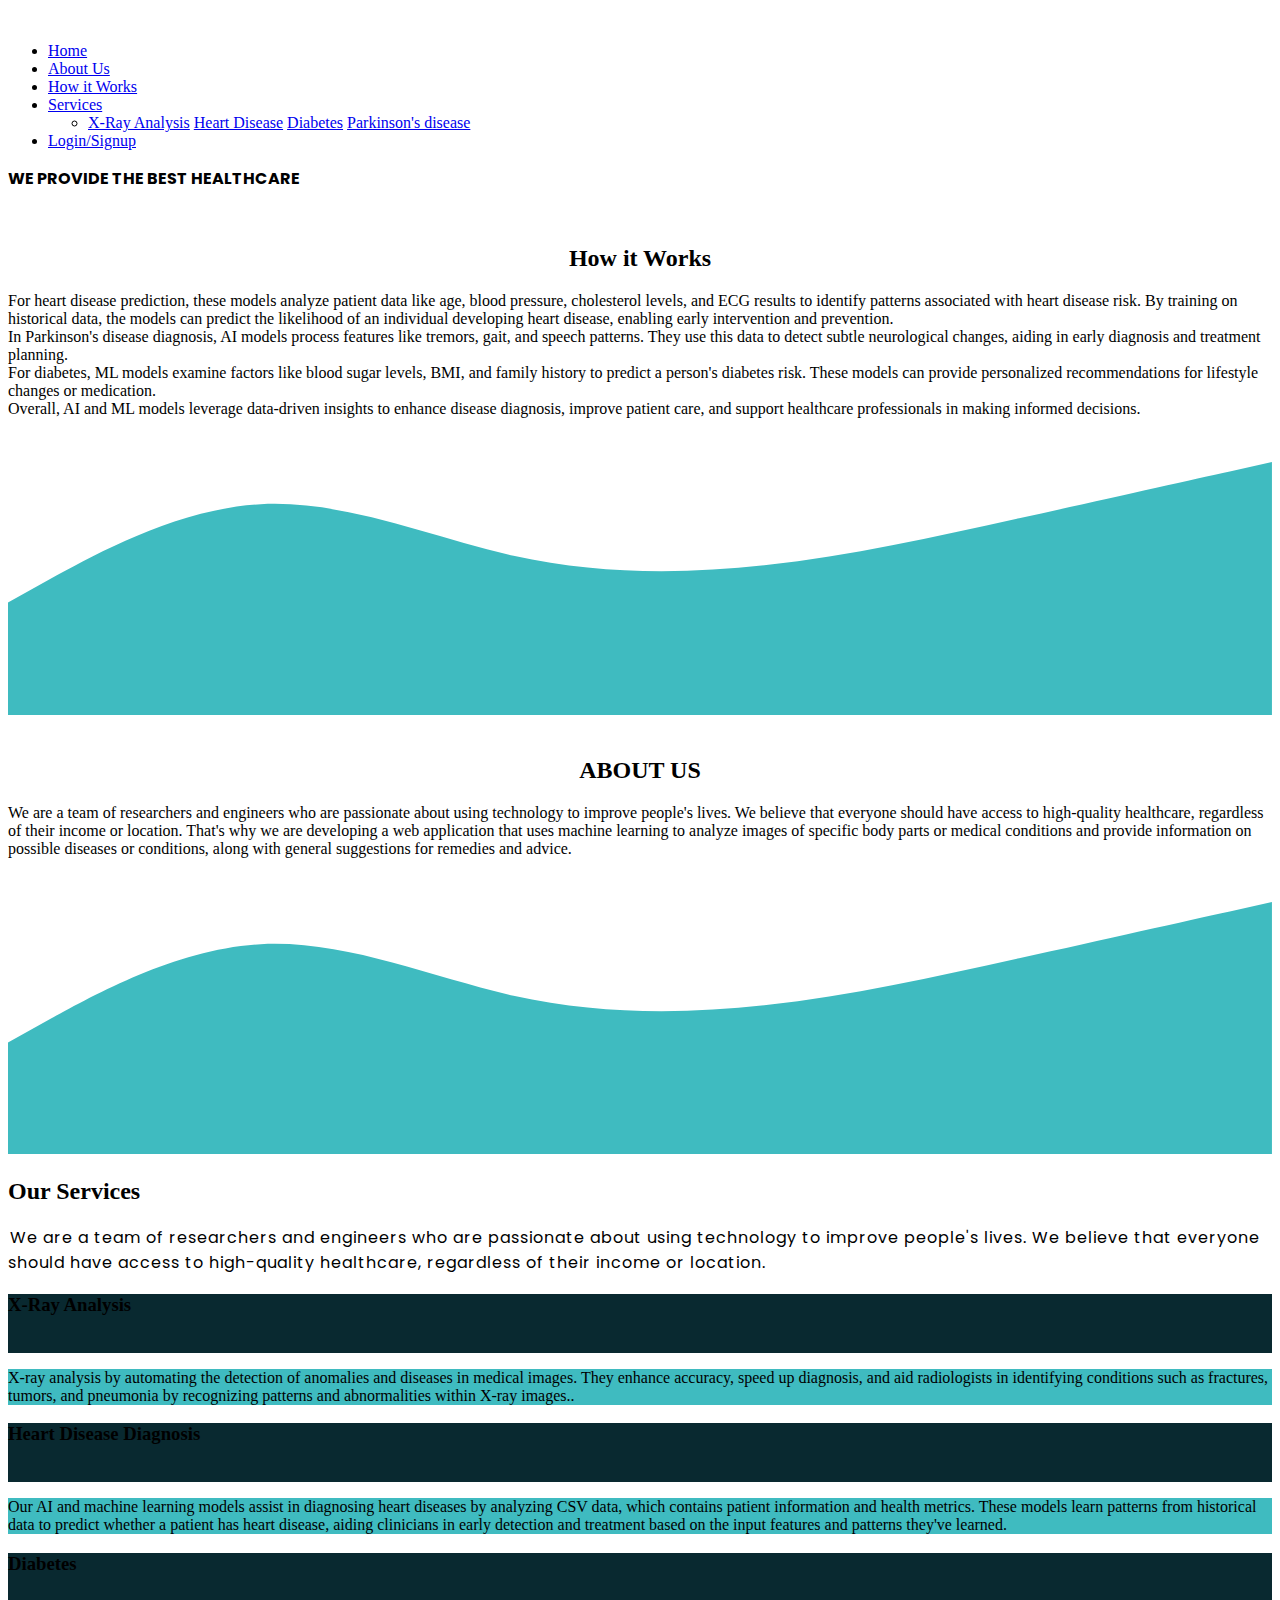
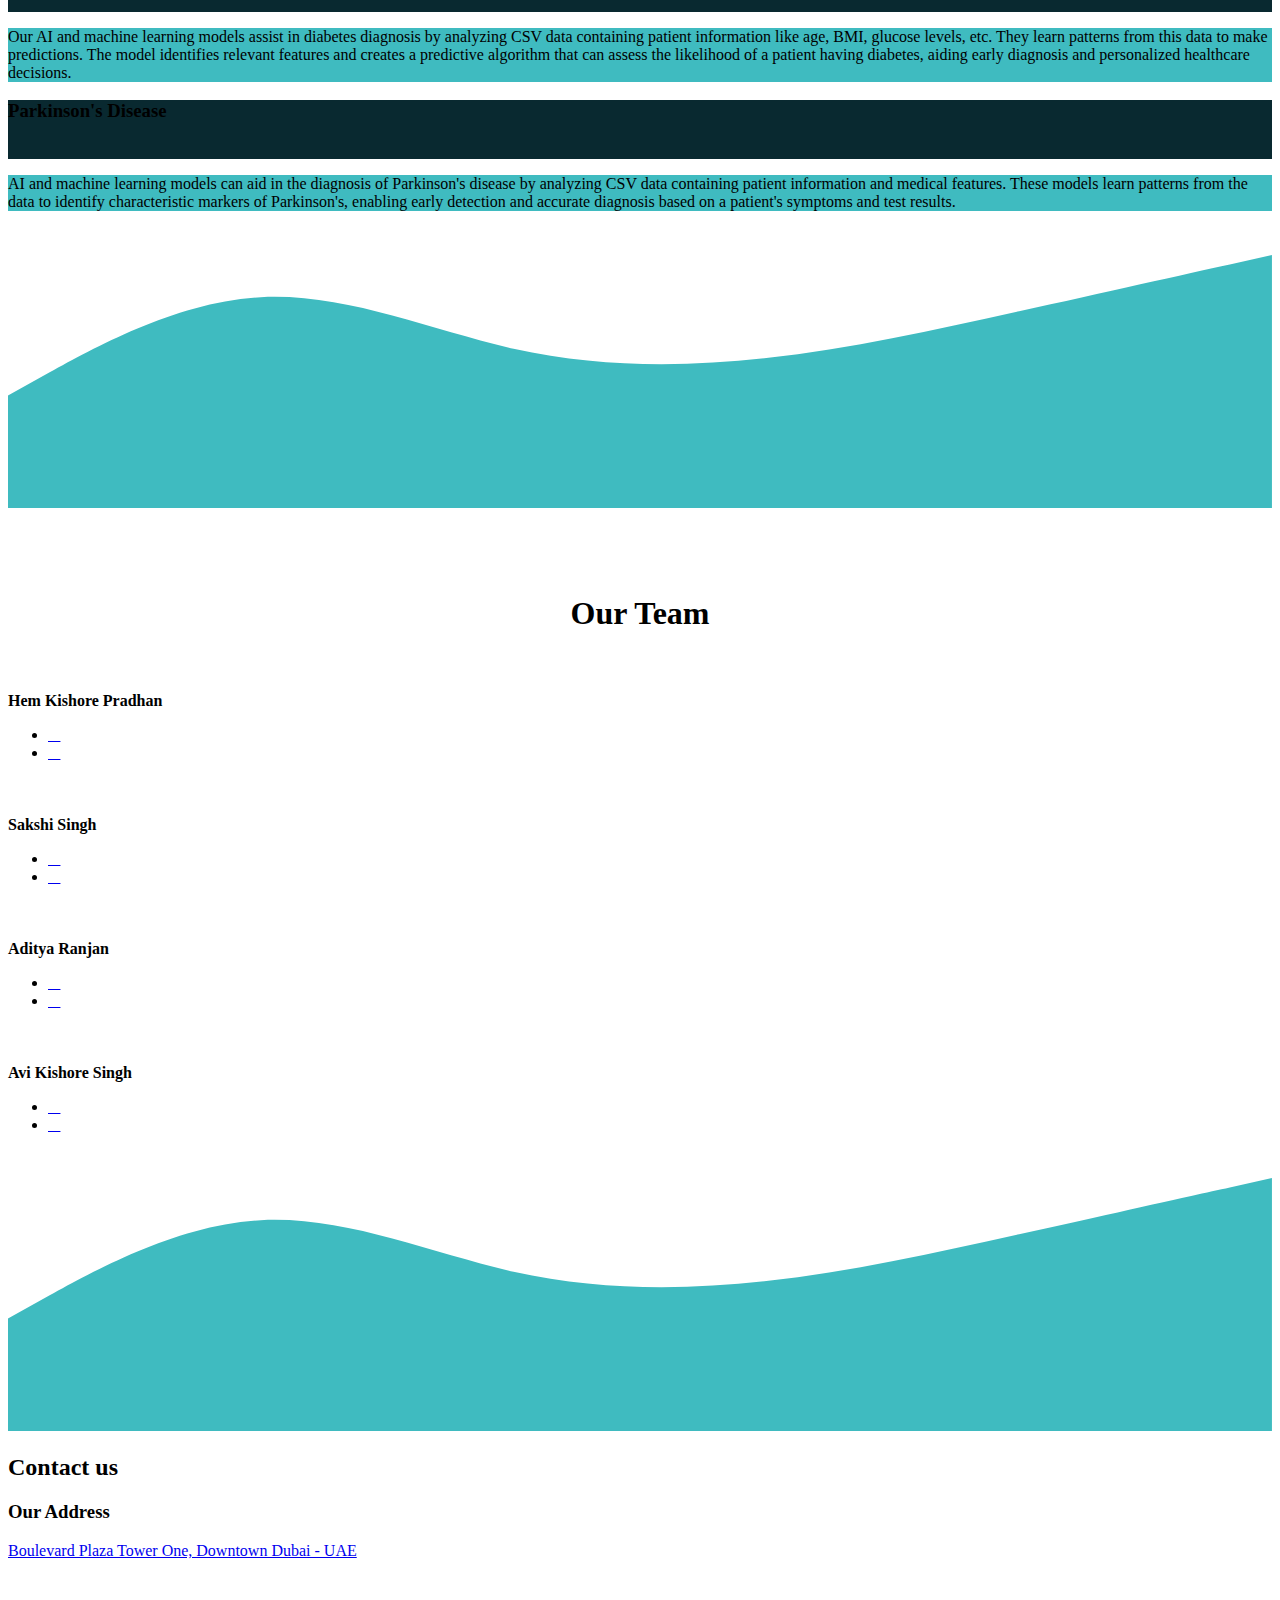
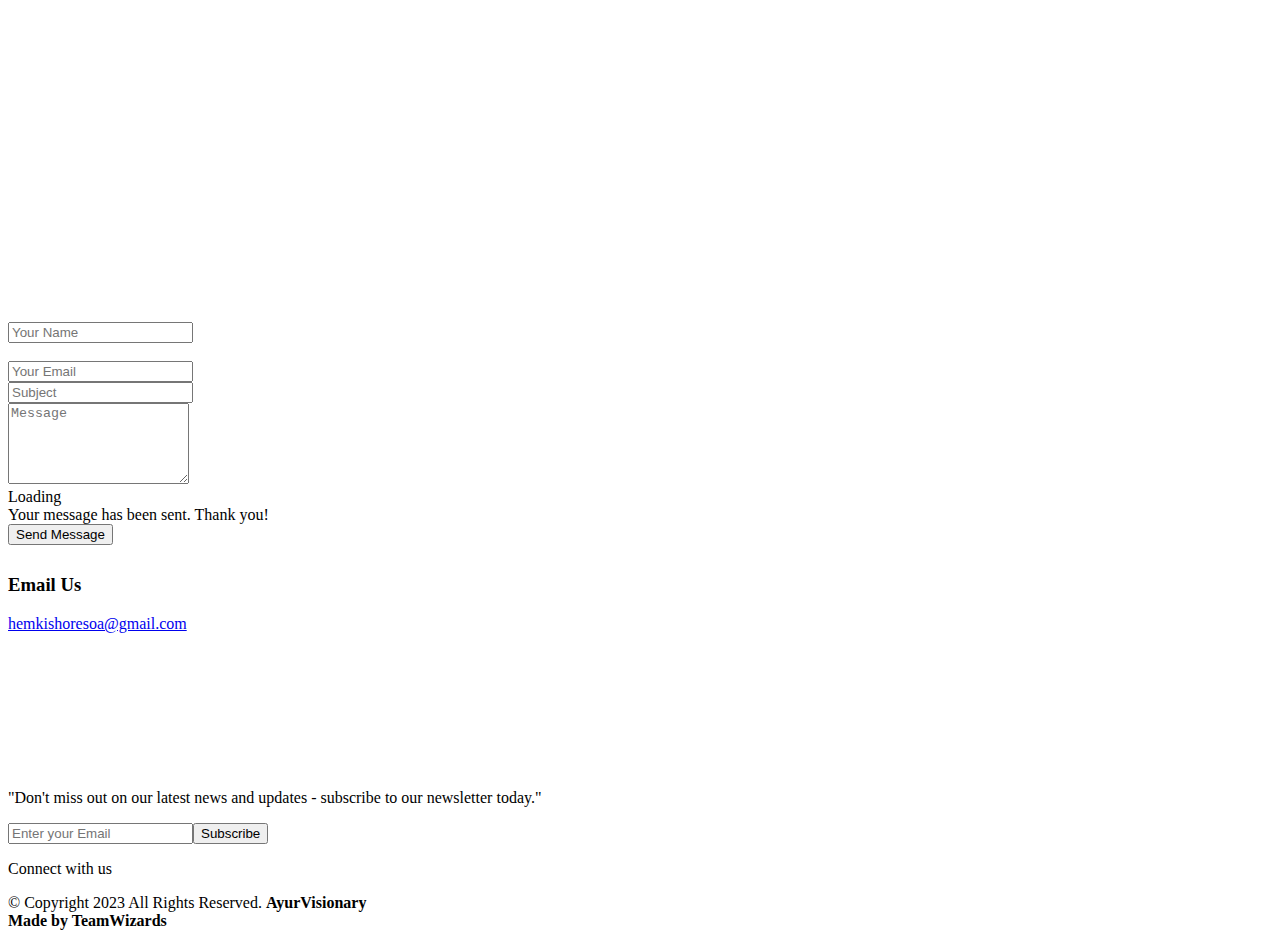
==== commit 29aeec86: "Merge pull request #1 from aditya-2529/avi" ====
--- a/templates/index.html
+++ b/templates/index.html
@@ -84,10 +84,10 @@
 
               <li class="dropdown">
 
-                <a href="/xray" class="mylink"><span>X-Ray Analysis</span></a></li>
-                <li class="dropdown">  <a href="/heartform" class="mylink"><span>Heart Disease</span></a></li>
-                  <li class="dropdown">  <a href="/diabetesform" class="mylink"><span>Diabetes</span></a></li>
-                    <li class="dropdown">  <a href="/parkinson" class="mylink"><span>Parkinson's disease</span></a>
+                <a href="/xray" class="mylink"><span>X-Ray Analysis</span></a>
+                <a href="/heartform" class="mylink"><span>Heart Disease</span></a>
+                <a href="/diabetesform" class="mylink"><span>Diabetes</span></a>
+                <a href="/parkinson" class="mylink"><span>Parkinson's disease</span></a>
 
               </li>
 
@@ -123,7 +123,7 @@
         </div>
       </div>
       <div class="col-lg-6 col-md-12">
-        <div id="../static/particles-js"></div>
+        <div id="particles-js"></div>
       </div>
     </div>
 
@@ -751,7 +751,7 @@
 
 </html>
 <!-- particle animation js library -->
-<script src="../static/particles.js">
+<script src="particles.js">
 
 </script>
 <!-- particle animation js library Ends -->
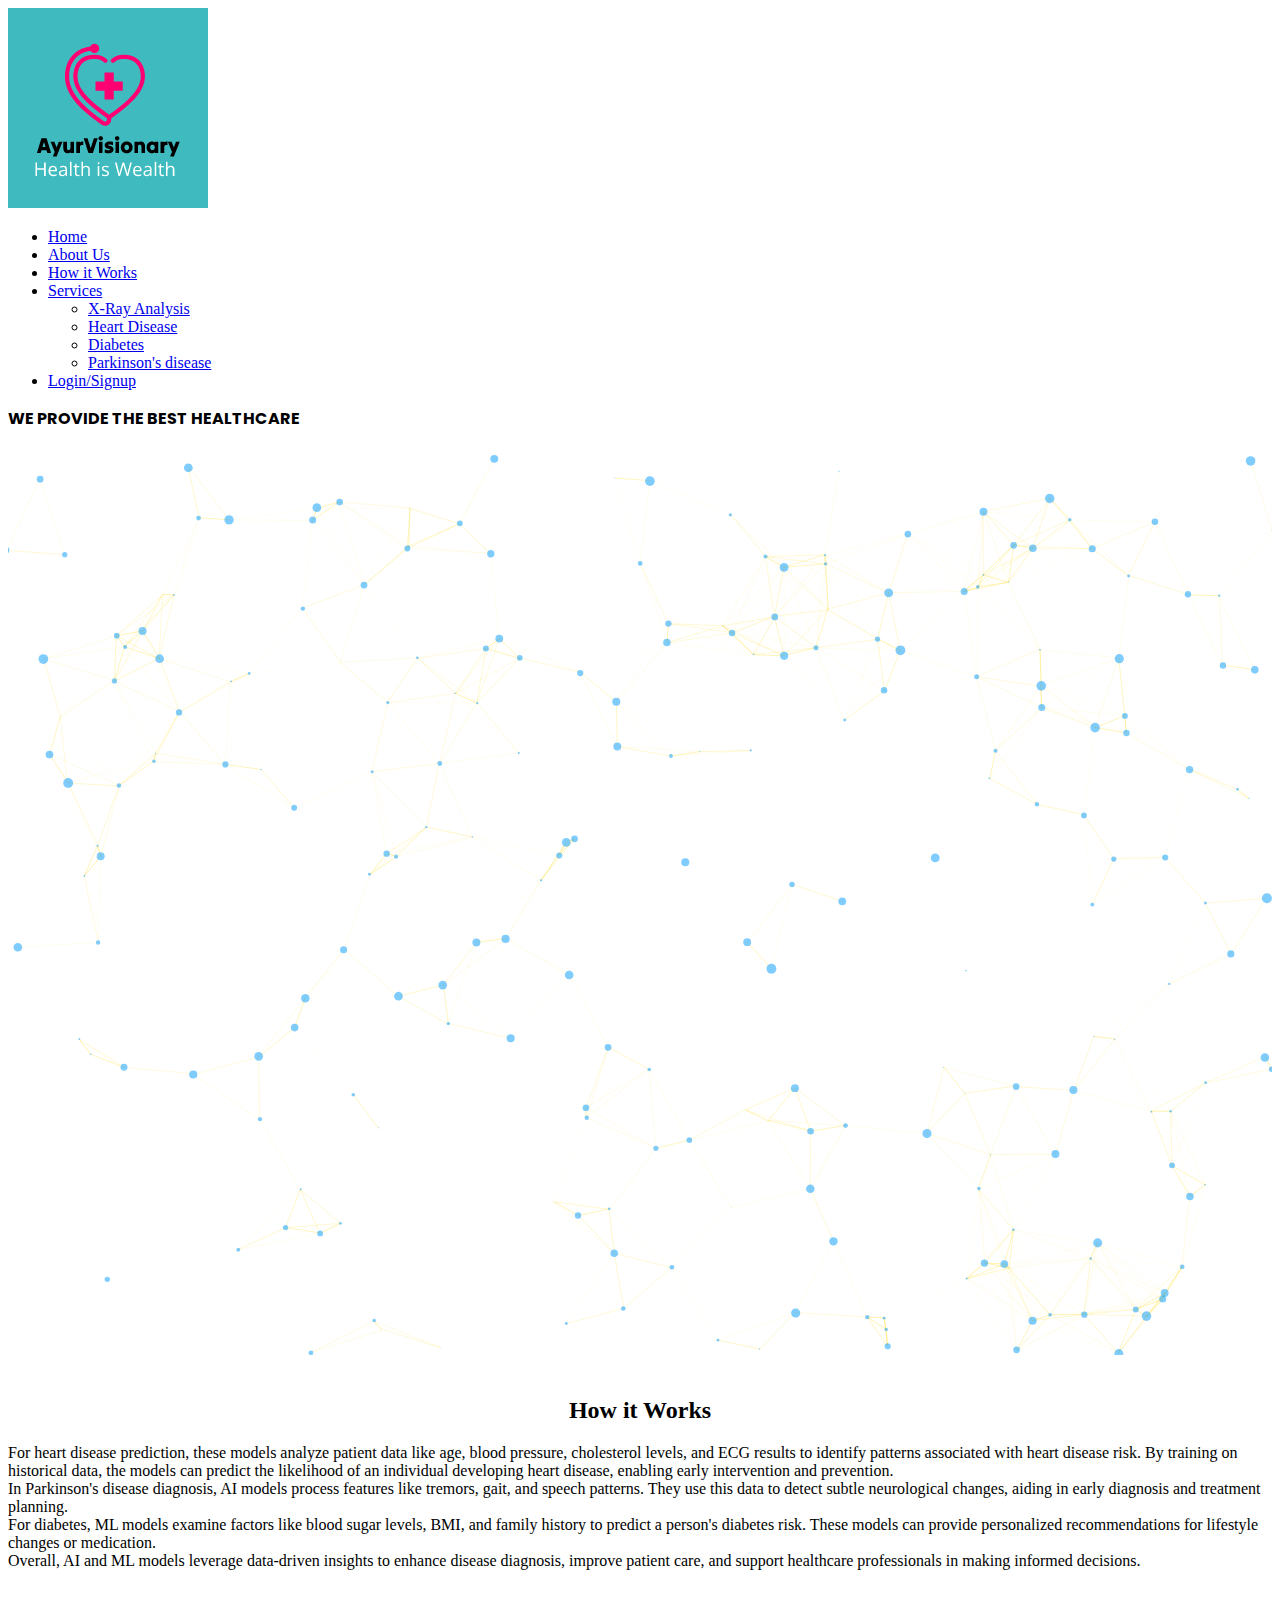
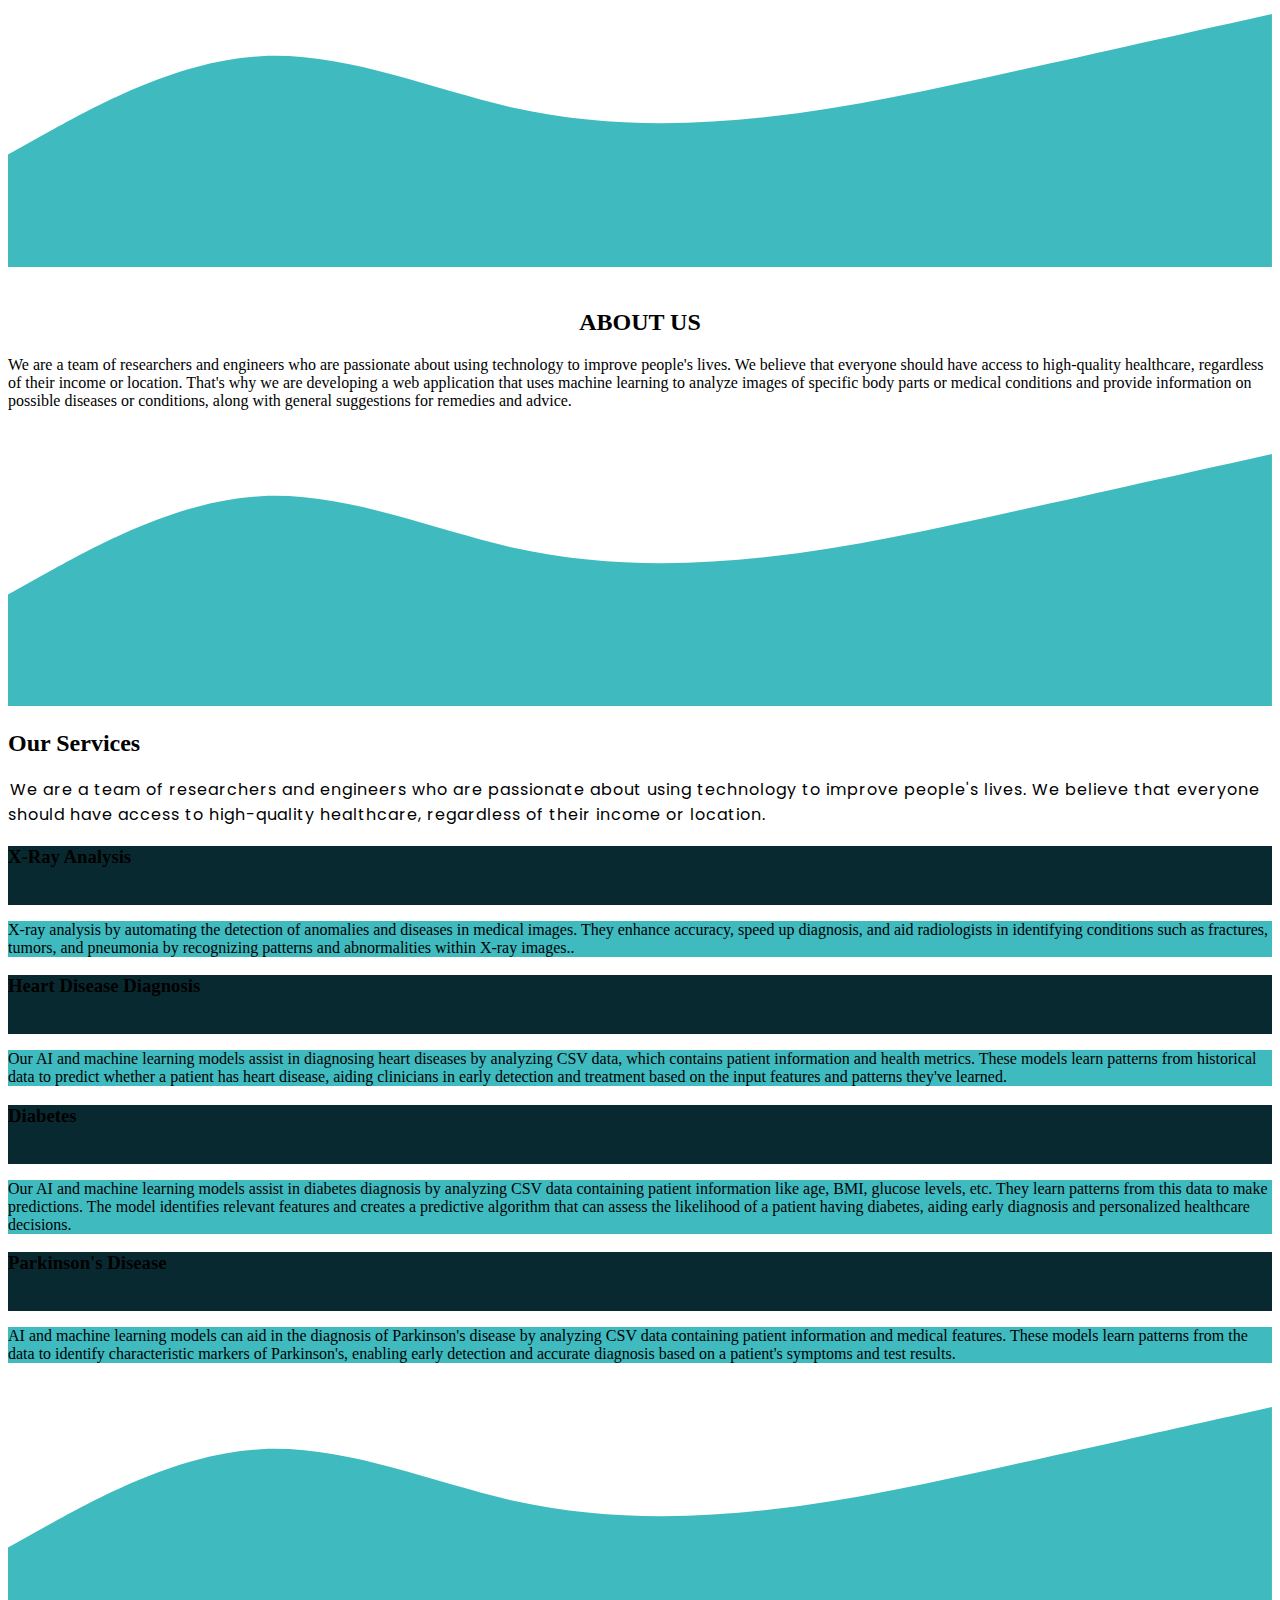
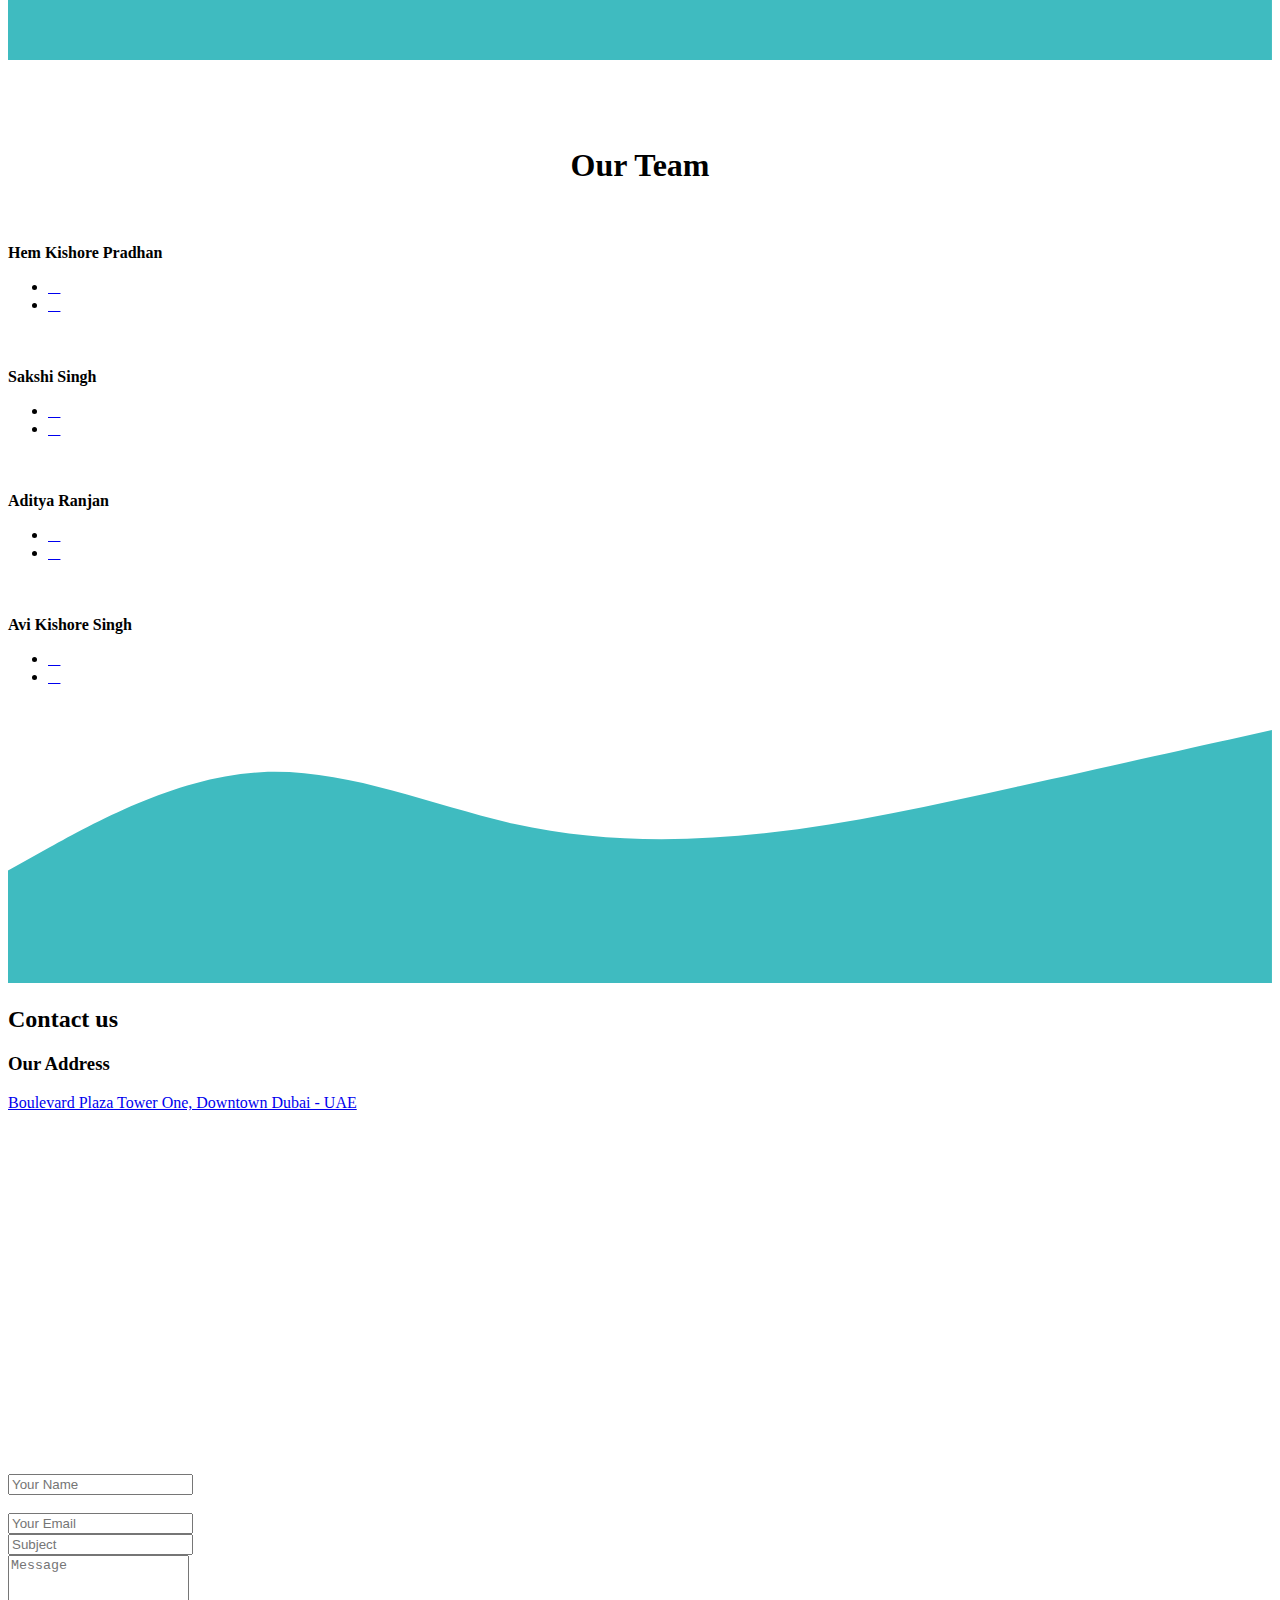
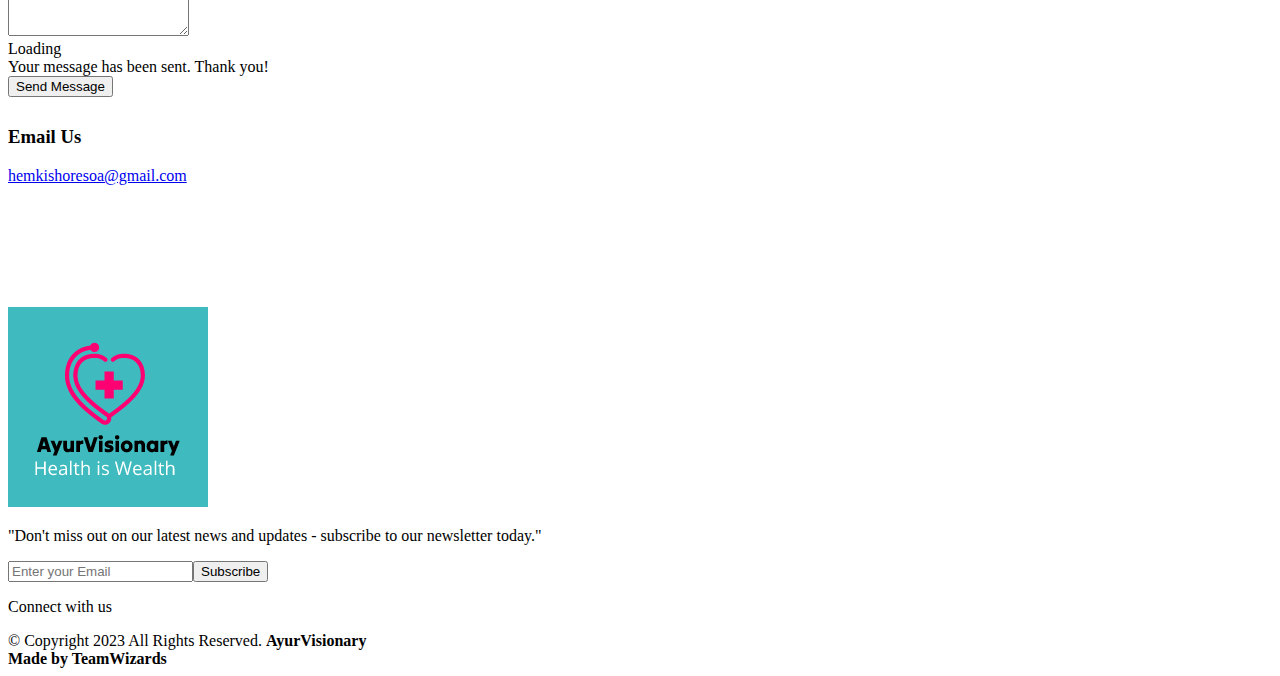
==== commit b42acb0a: "Changes" ====
--- a/templates/index.html
+++ b/templates/index.html
@@ -70,7 +70,7 @@
 
       <div class="logo">
 
-        <a href="index.html"><img src="./static/Images/navlogo.png" alt="" class="img-fluid myimg"></a>
+        <a href="index.html"><img src="../static/Images/navlogo.png" alt="" class="img-fluid myimg"></a>
       </div>
 
       <nav id="navbar" class="navbar">
@@ -79,25 +79,34 @@
           <li><a class="nav-link scrollto" href="#about">About Us</a></li>
           <li><a class="nav-link scrollto" href="#howitworks">How it Works</a></li>
 
-          <li class="dropdown"><a href="#services"><span>Services</span> <i class="bi bi-chevron-down"></i></a>
-            <ul>
-
-              <li class="dropdown">
-
-                <a href="/xray" class="mylink"><span>X-Ray Analysis</span></a>
-                <a href="/heartform" class="mylink"><span>Heart Disease</span></a>
-                <a href="/diabetesform" class="mylink"><span>Diabetes</span></a>
-                <a href="/parkinson" class="mylink"><span>Parkinson's disease</span></a>
-
-              </li>
-
+          
+          <!-- <div class="dropdown">
+            <button class="btn dropdown-toggle" type="button" data-bs-toggle="dropdown" aria-expanded="false">
+              Services
+            </button>
+            <ul class="dropdown-menu">
+              <li><a class="dropdown-item" href="#">X-Ray Analysis</a></li>
+              <li><a class="dropdown-item" href="#">Heart Disease</a></li>
+              <li><a class="dropdown-item" href="#">Diabetes</a></li>
+              <li><a class="dropdown-item" href="#">Parkinson's disease</a></li>
+            </ul>
+          </div> -->
+          <li class="nav-item dropdown">
+            <a class="nav-link dropdown-toggle" href="#" role="button" data-bs-toggle="dropdown" aria-expanded="false">
+              Services
+            </a>
+            <ul class="dropdown-menu">
+              <li><a class="dropdown-item" href="/xray">X-Ray Analysis</a></li>
+              <li><a class="dropdown-item" href="/heart">Heart Disease</a></li>
+              <li><a class="dropdown-item" href="/diabetes">Diabetes</a></li>
+              <li><a class="dropdown-item" href=".parkinsons">Parkinson's disease</a></li>
             </ul>
           </li>
 
           </li>
 
           <li>
-            <a class="nav-link scrollto" href="/signin.html">Login/Signup</a>
+            <a class="nav-link scrollto" href="/signin">Login/Signup</a>
 
           </li>
 
@@ -674,7 +683,7 @@
 
         <div class="row  justify-content-center">
           <div class="col-lg-6">
-            <img src="./static/Images/navlogo.png" class="myimg2" alt="">
+            <img src="../static/Images/navlogo.png" class="myimg2" alt="">
             <p>"Don't miss out on our latest news and updates - subscribe to our newsletter today."</p>
           </div>
         </div>
@@ -715,15 +724,15 @@
 
 
   <!-- Vendor JS Files -->
-  <script src="static/vendor/aos/aos.js"></script>
-  <script src="static/vendor/bootstrap/js/bootstrap.bundle.min.js"></script>
-  <script src="static/vendor/glightbox/js/glightbox.min.js"></script>
-  <script src="static/vendor/isotope-layout/isotope.pkgd.min.js"></script>
-  <script src="static/vendor/swiper/swiper-bundle.min.js"></script>
-  <script src="static/vendor/php-email-form/validate.js"></script>
+  <script src="../static/vendor/aos/aos.js"></script>
+  <script src="../static/vendor/bootstrap/js/bootstrap.bundle.min.js"></script>
+  <script src="../static/vendor/glightbox/js/glightbox.min.js"></script>
+  <script src="../static/vendor/isotope-layout/isotope.pkgd.min.js"></script>
+  <script src="../static/vendor/swiper/swiper-bundle.min.js"></script>
+  <script src="../static/vendor/php-email-form/validate.js"></script>
 
   <!-- Template Main JS File -->
-  <script src="static/js/main.js"></script>
+  <script src="../static/js/main.js"></script>
 
 
   <!-- Nav Bar Animation js  -->
@@ -751,7 +760,7 @@
 
 </html>
 <!-- particle animation js library -->
-<script src="particles.js">
+<script src="../static/particles.js">
 
 </script>
 <!-- particle animation js library Ends -->
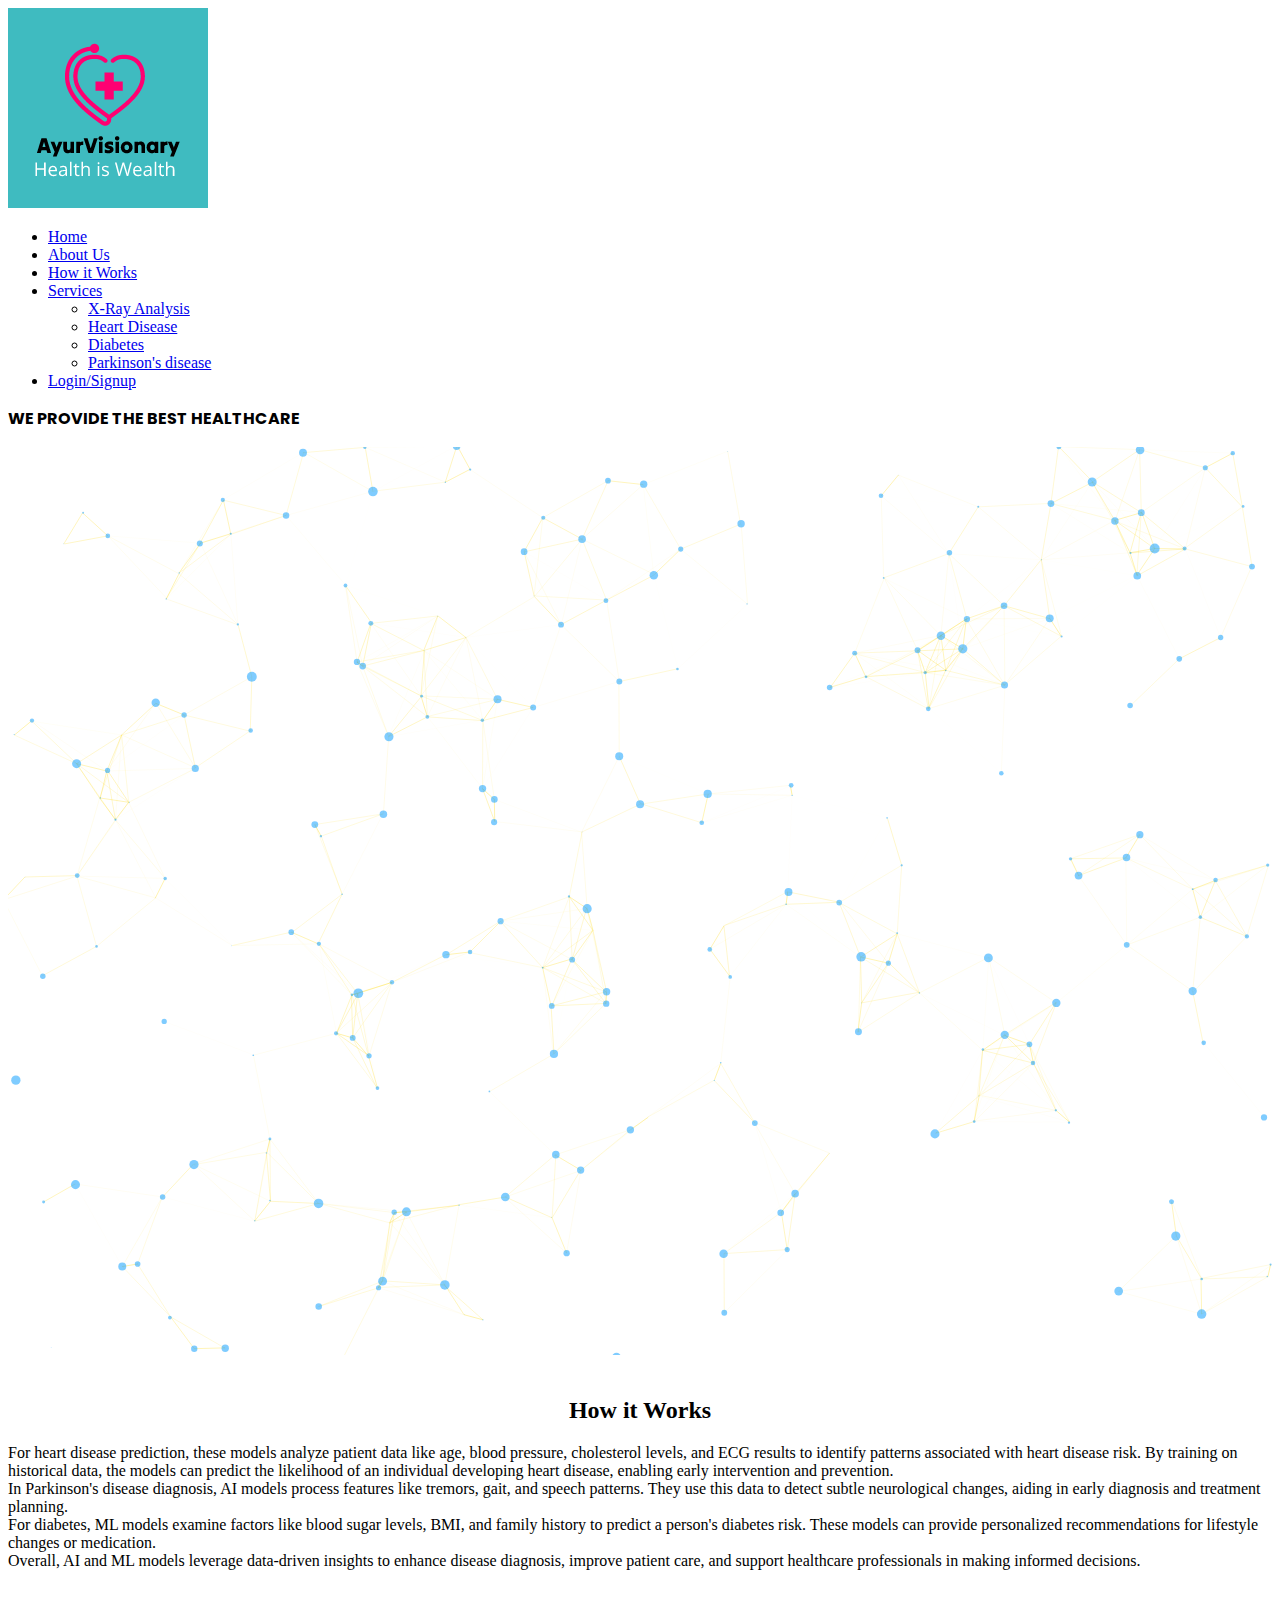
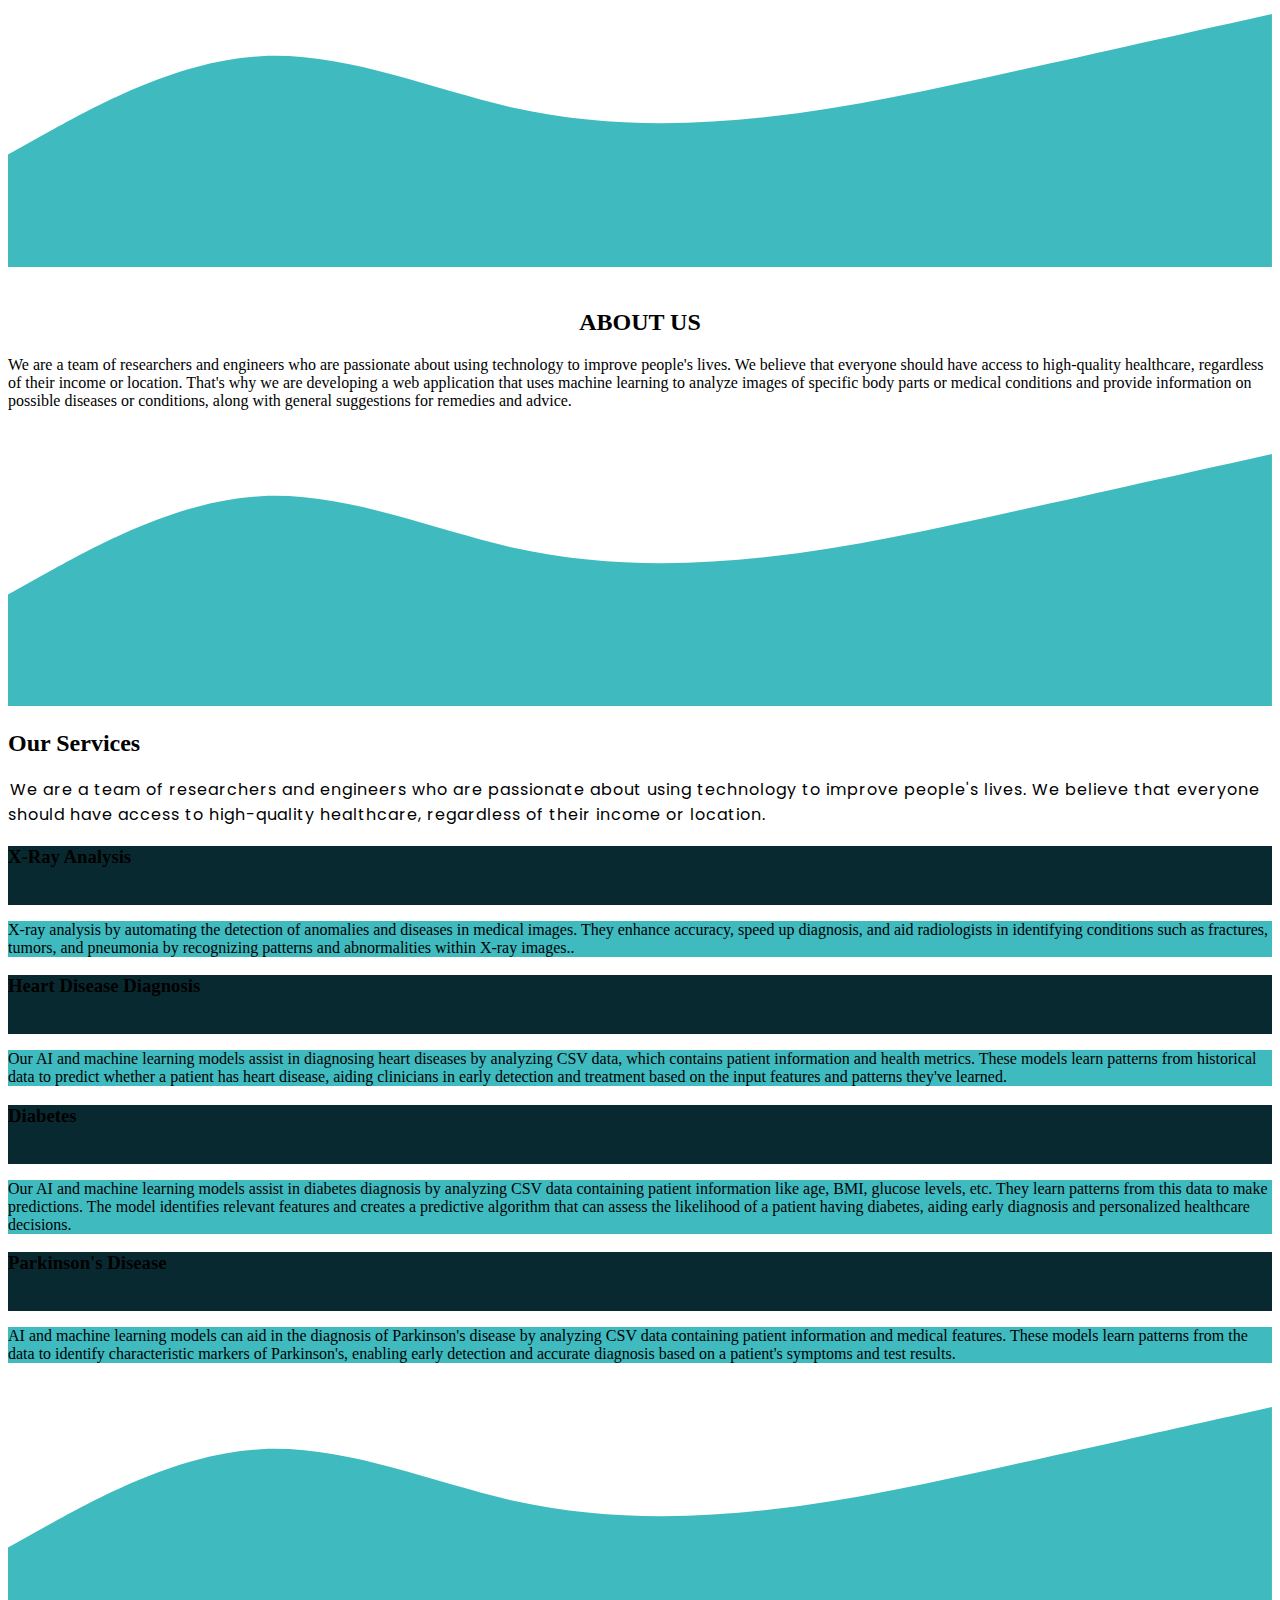
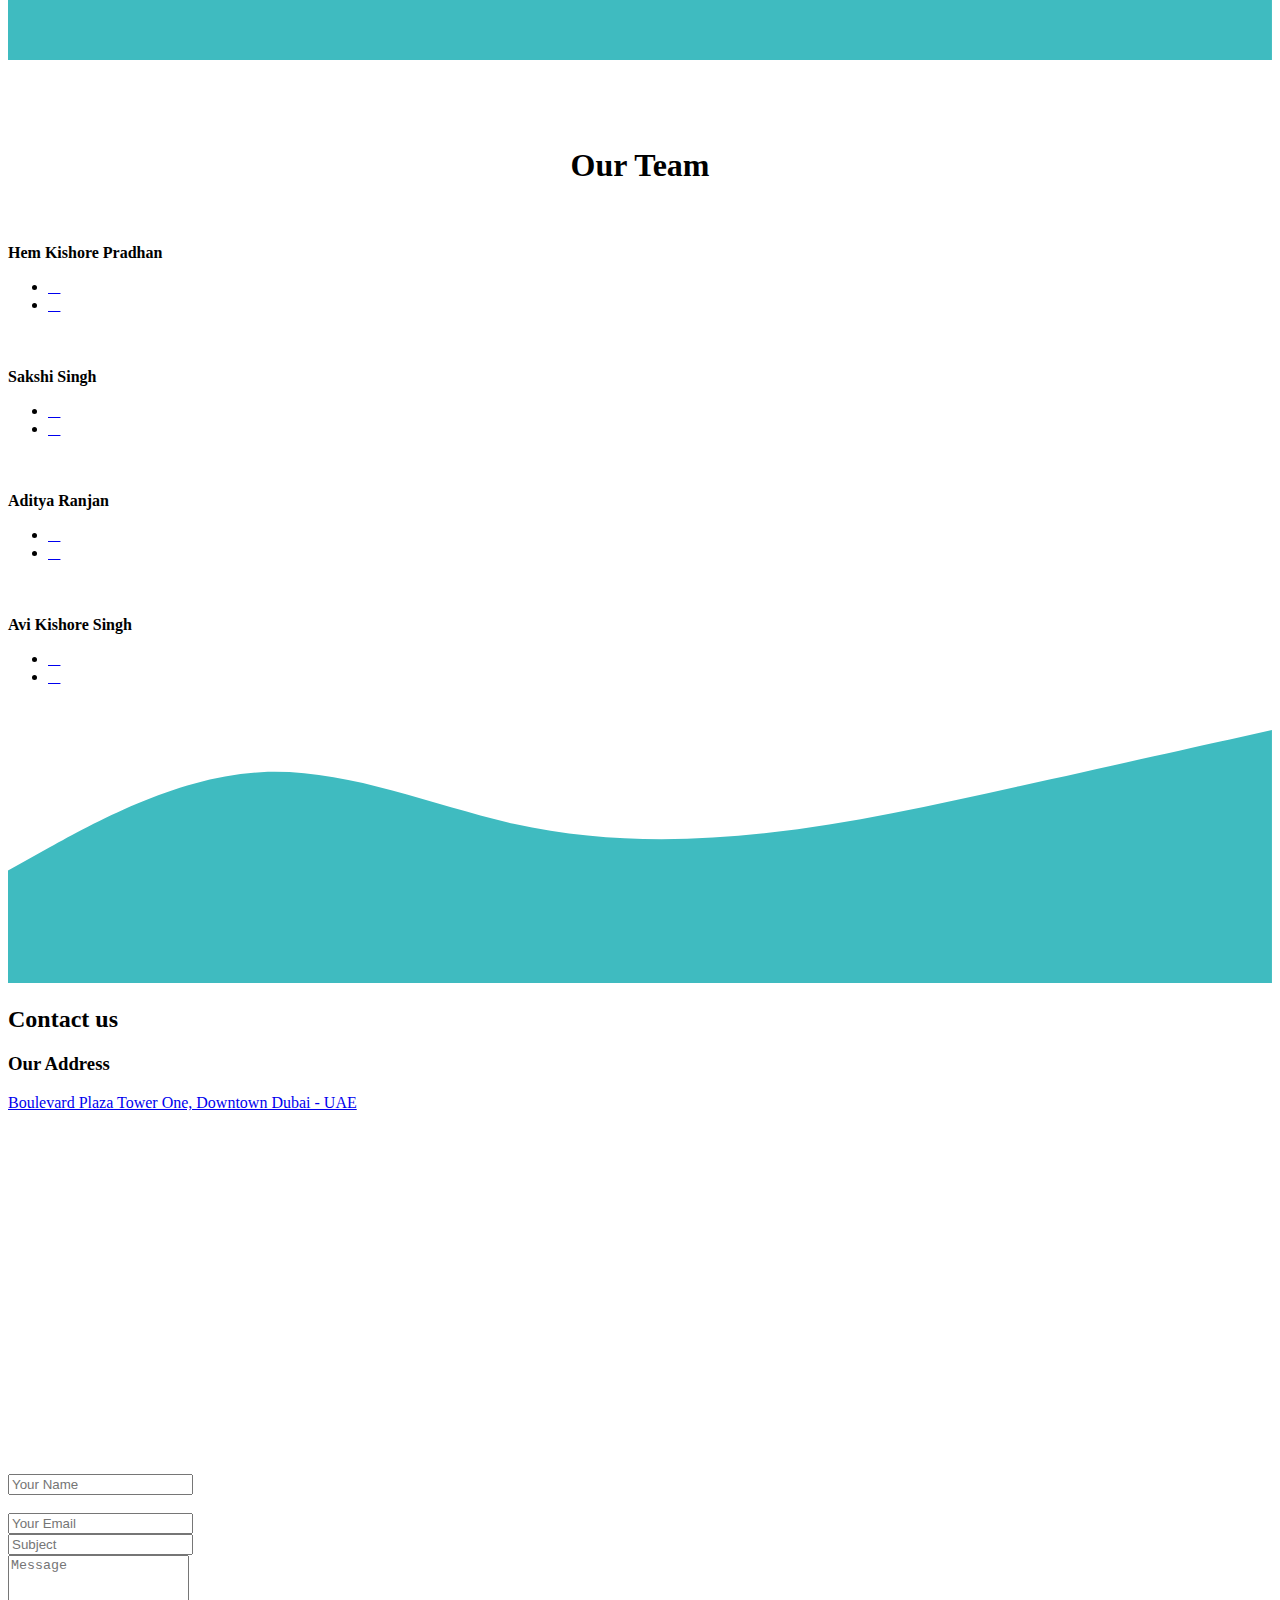
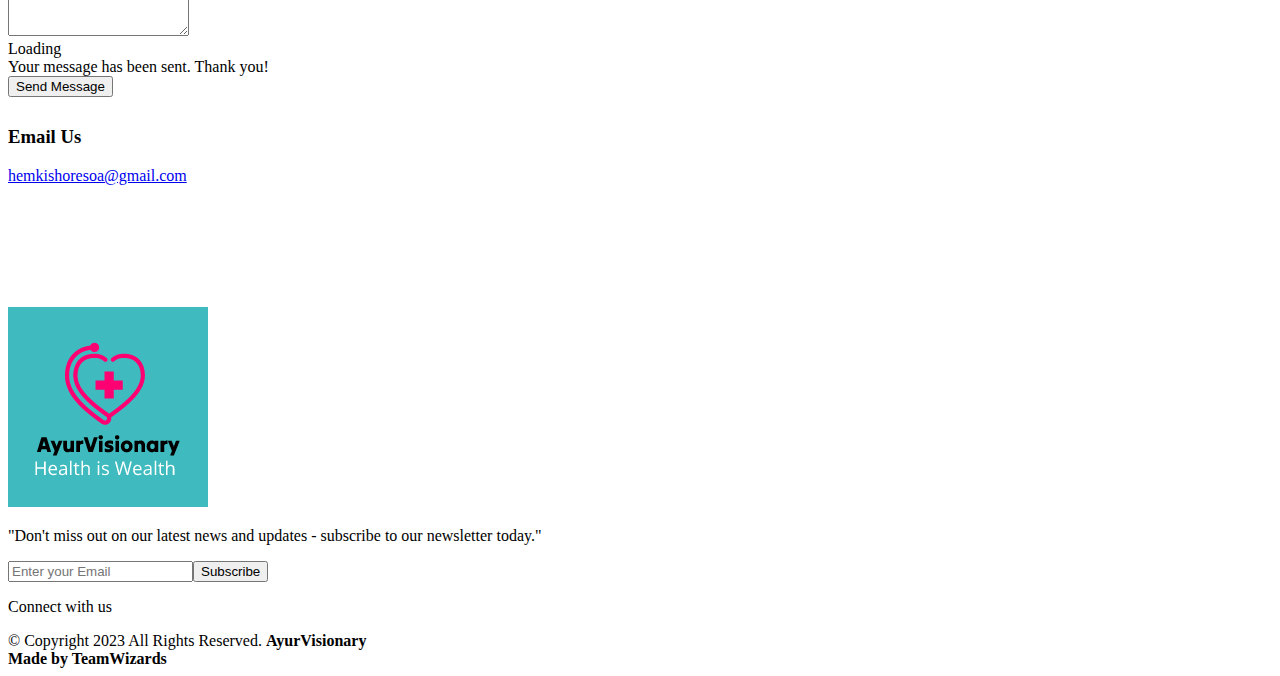
==== commit c5382d66: "Changes" ====
--- a/templates/index.html
+++ b/templates/index.html
@@ -70,7 +70,7 @@
 
       <div class="logo">
 
-        <a href="index.html"><img src="../static/Images/navlogo.png" alt="" class="img-fluid myimg"></a>
+        <a href="/"><img src="../static/Images/navlogo.png" alt="" class="img-fluid myimg"></a>
       </div>
 
       <nav id="navbar" class="navbar">
@@ -78,19 +78,6 @@
           <li><a class="nav-link scrollto active" href="#hero">Home</a></li>
           <li><a class="nav-link scrollto" href="#about">About Us</a></li>
           <li><a class="nav-link scrollto" href="#howitworks">How it Works</a></li>
-
-          
-          <!-- <div class="dropdown">
-            <button class="btn dropdown-toggle" type="button" data-bs-toggle="dropdown" aria-expanded="false">
-              Services
-            </button>
-            <ul class="dropdown-menu">
-              <li><a class="dropdown-item" href="#">X-Ray Analysis</a></li>
-              <li><a class="dropdown-item" href="#">Heart Disease</a></li>
-              <li><a class="dropdown-item" href="#">Diabetes</a></li>
-              <li><a class="dropdown-item" href="#">Parkinson's disease</a></li>
-            </ul>
-          </div> -->
           <li class="nav-item dropdown">
             <a class="nav-link dropdown-toggle" href="#" role="button" data-bs-toggle="dropdown" aria-expanded="false">
               Services
@@ -99,7 +86,7 @@
               <li><a class="dropdown-item" href="/xray">X-Ray Analysis</a></li>
               <li><a class="dropdown-item" href="/heart">Heart Disease</a></li>
               <li><a class="dropdown-item" href="/diabetes">Diabetes</a></li>
-              <li><a class="dropdown-item" href=".parkinsons">Parkinson's disease</a></li>
+              <li><a class="dropdown-item" href="/parkinson">Parkinson's disease</a></li>
             </ul>
           </li>
 
